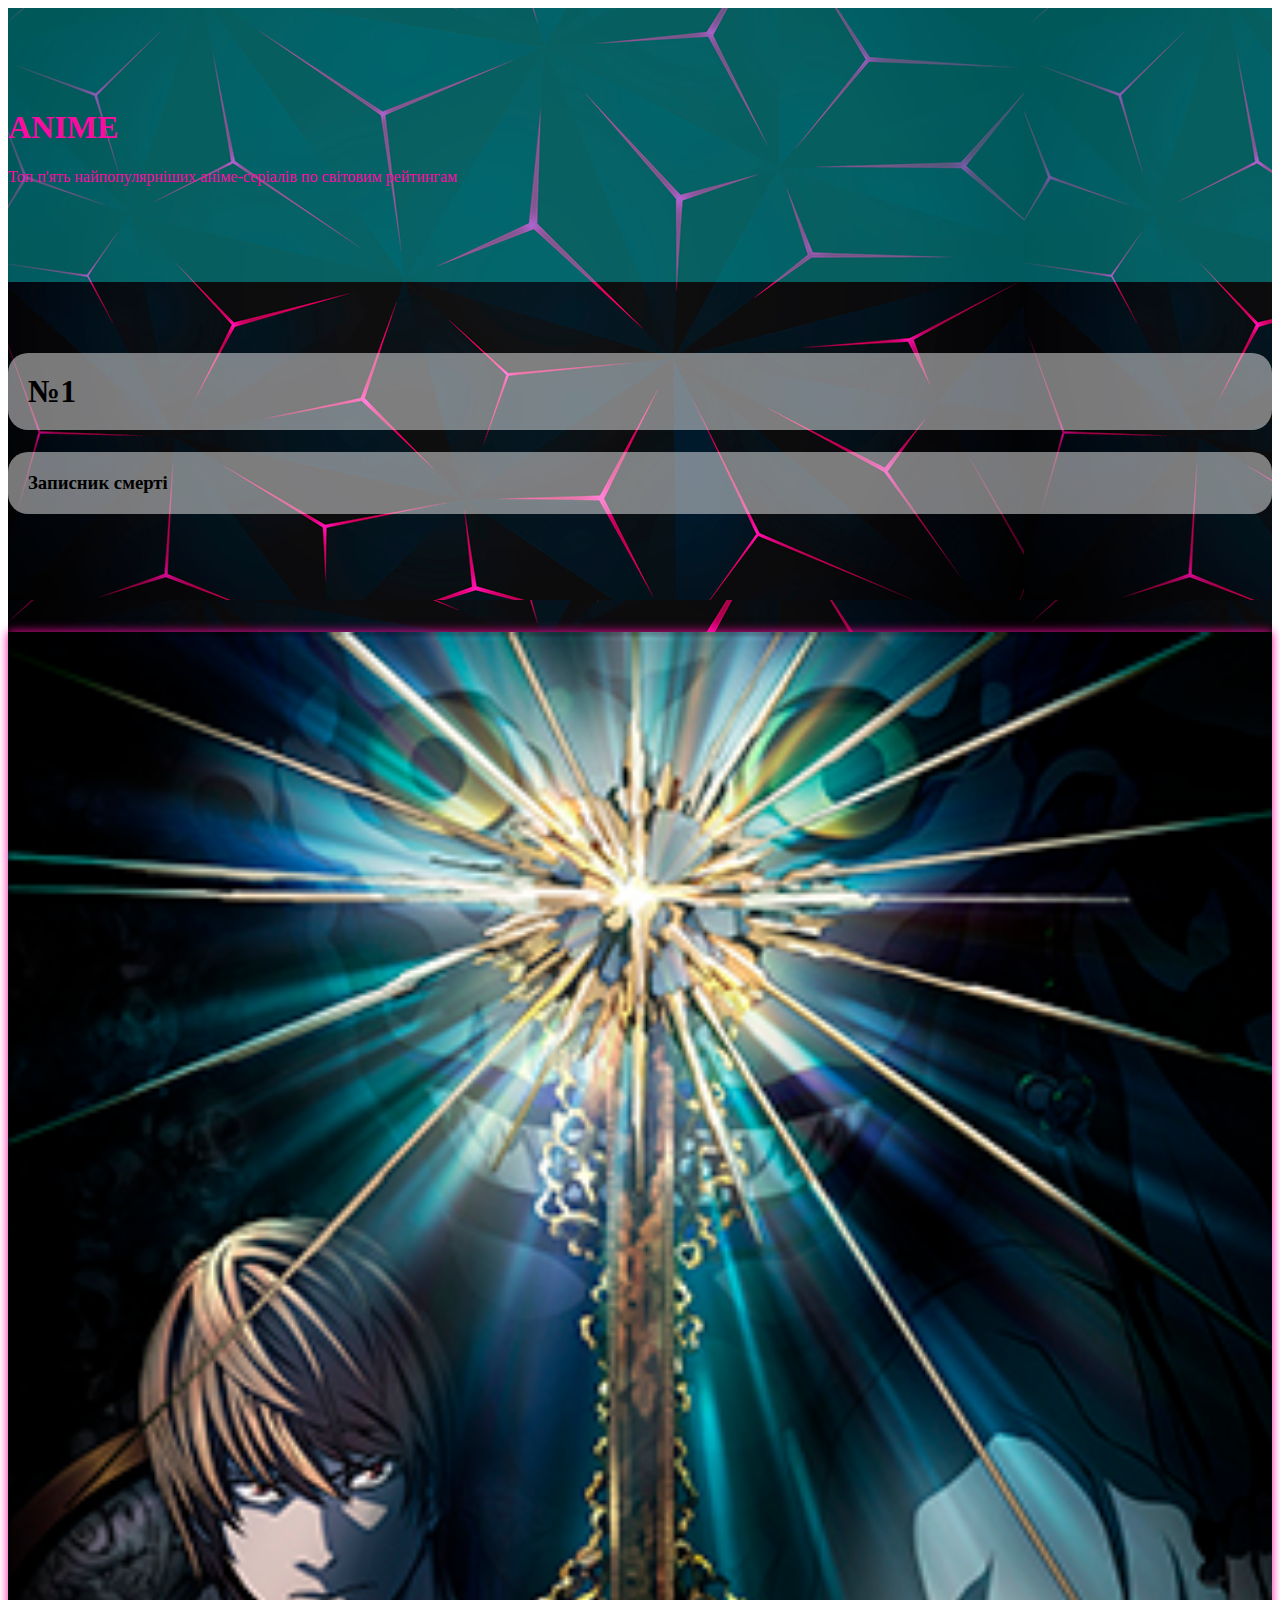
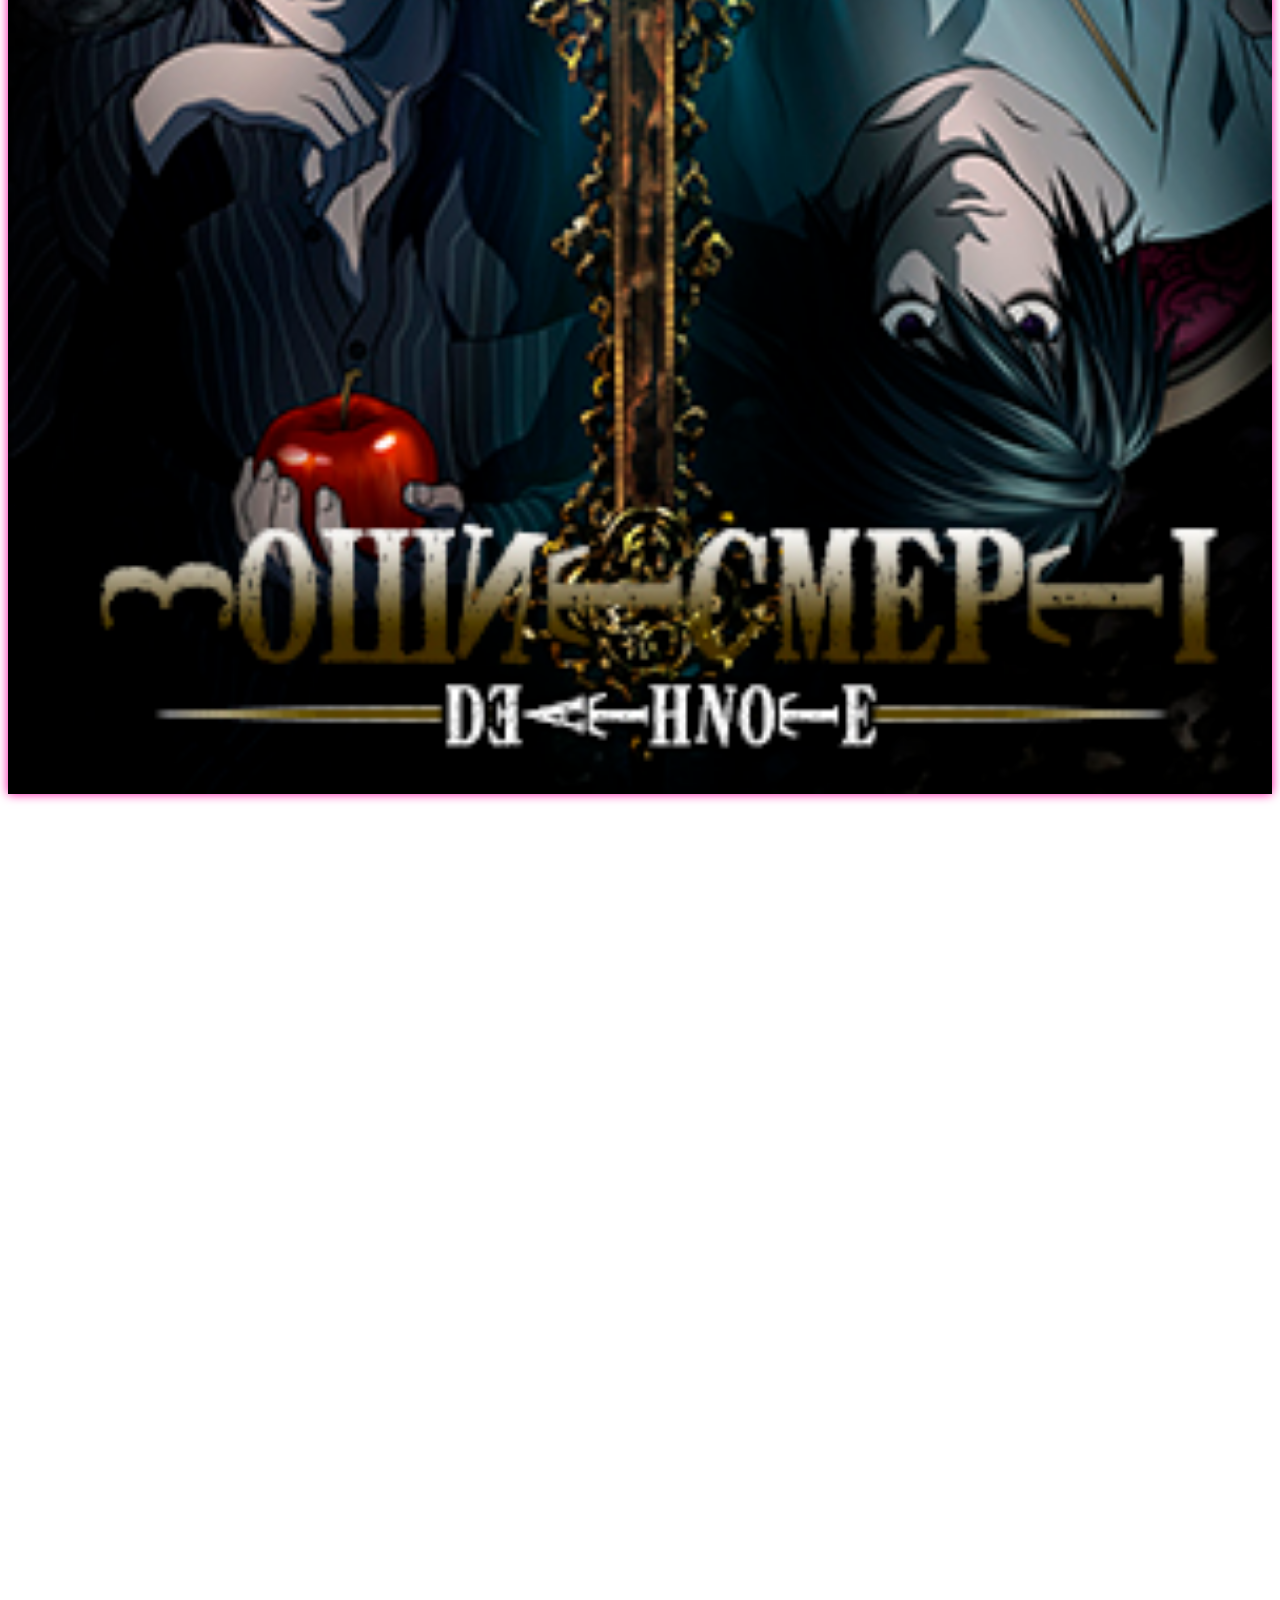
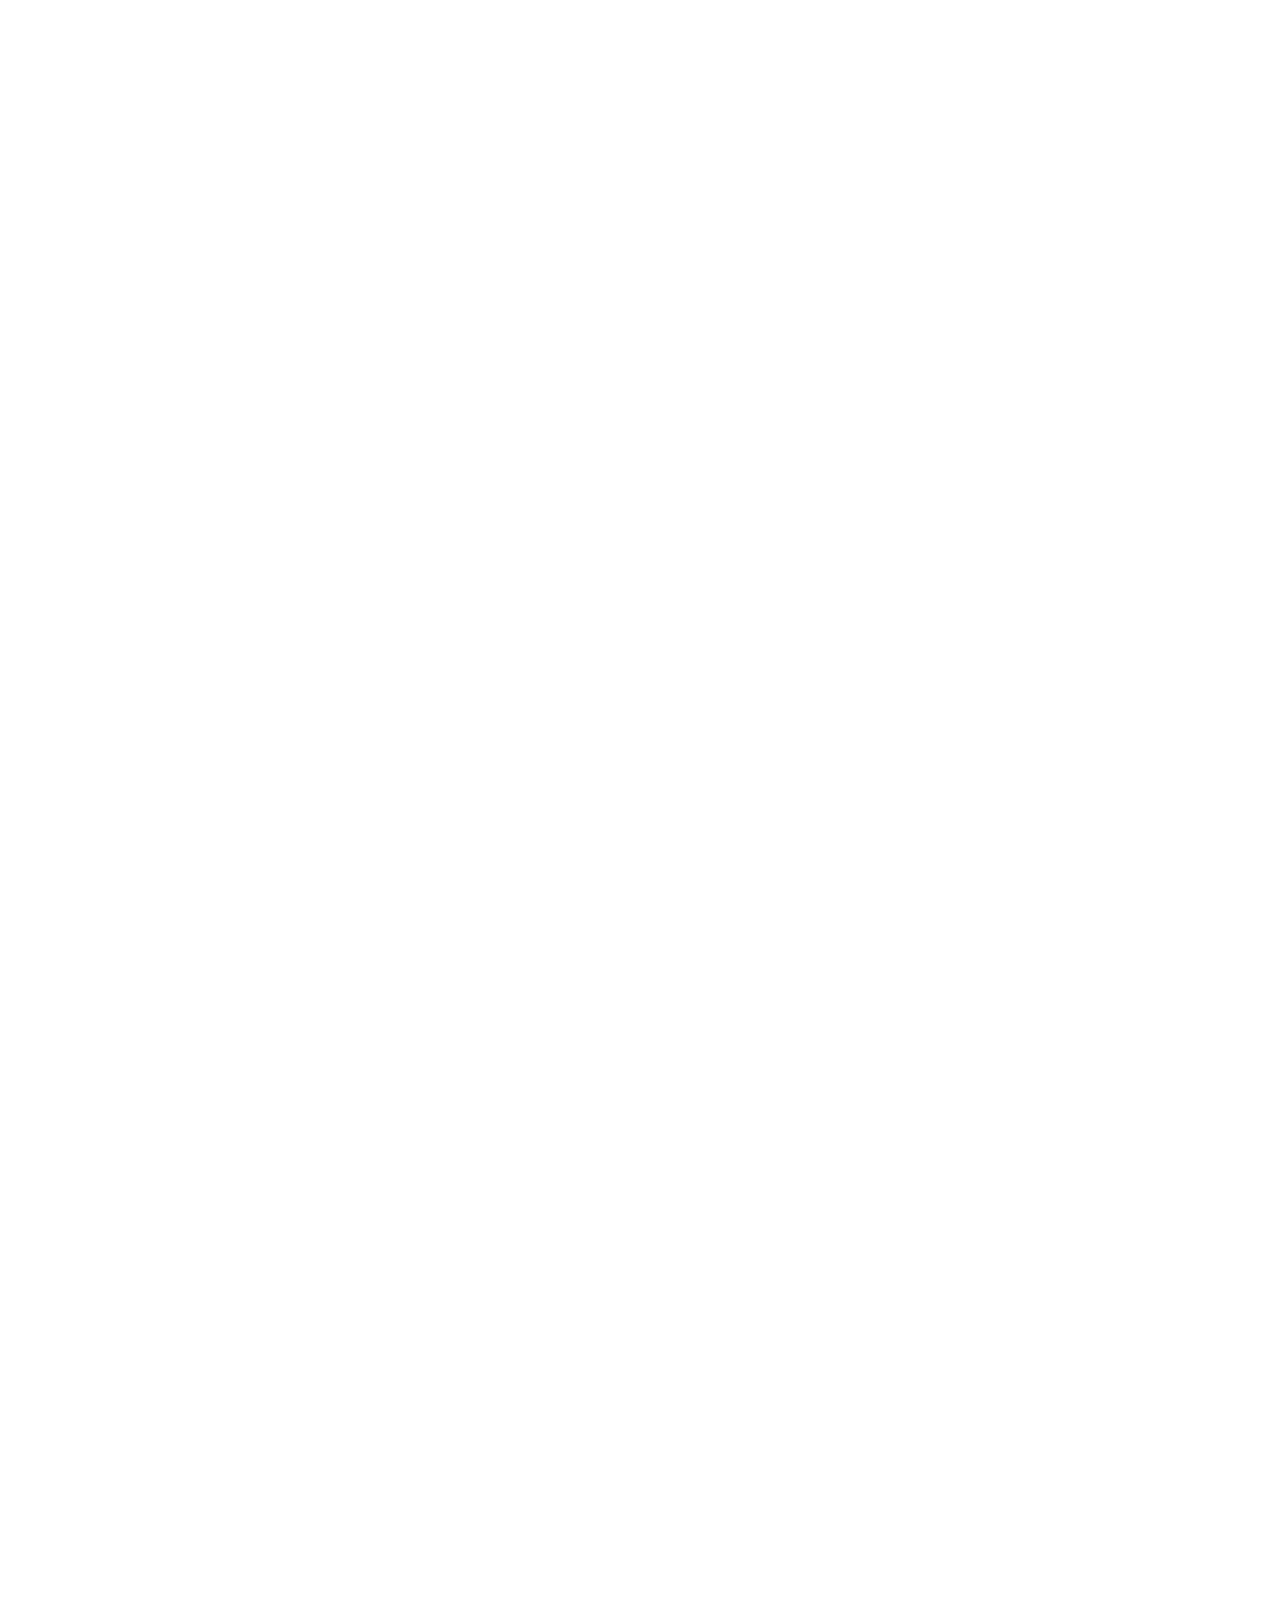
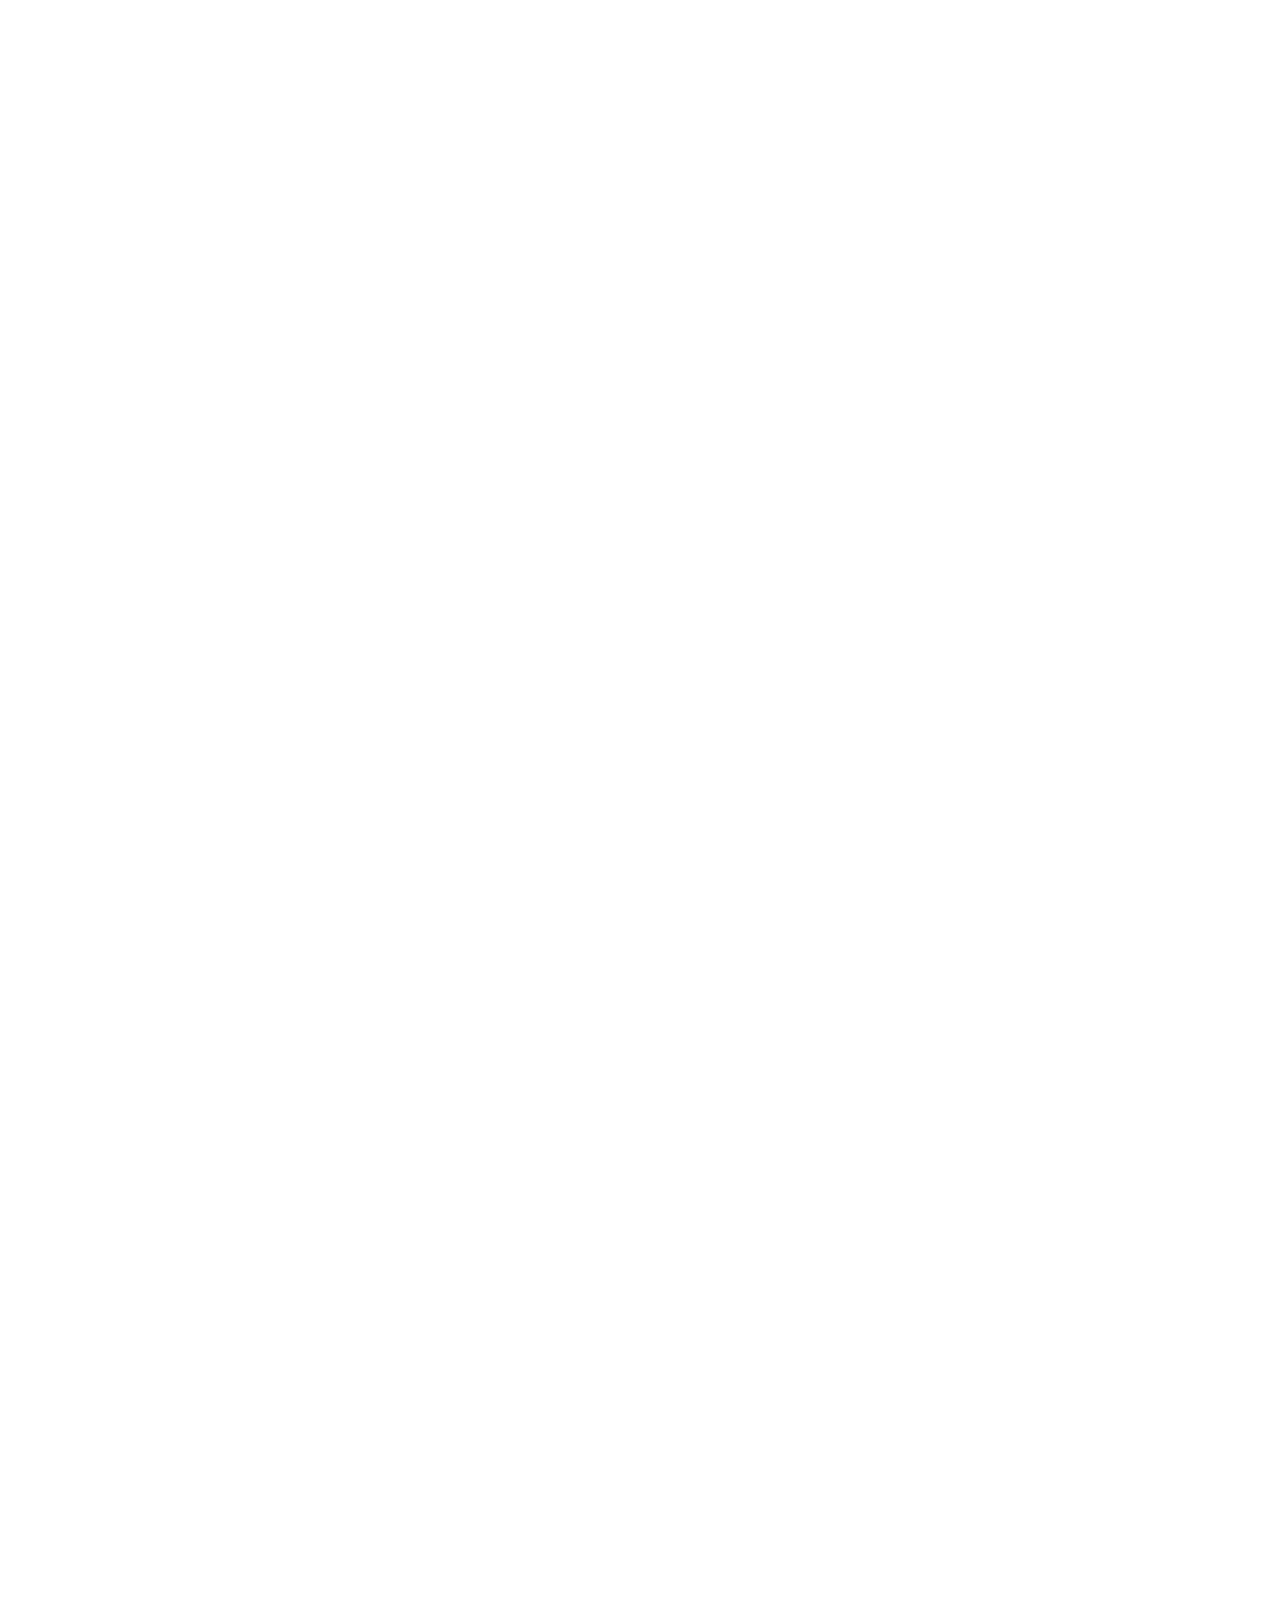
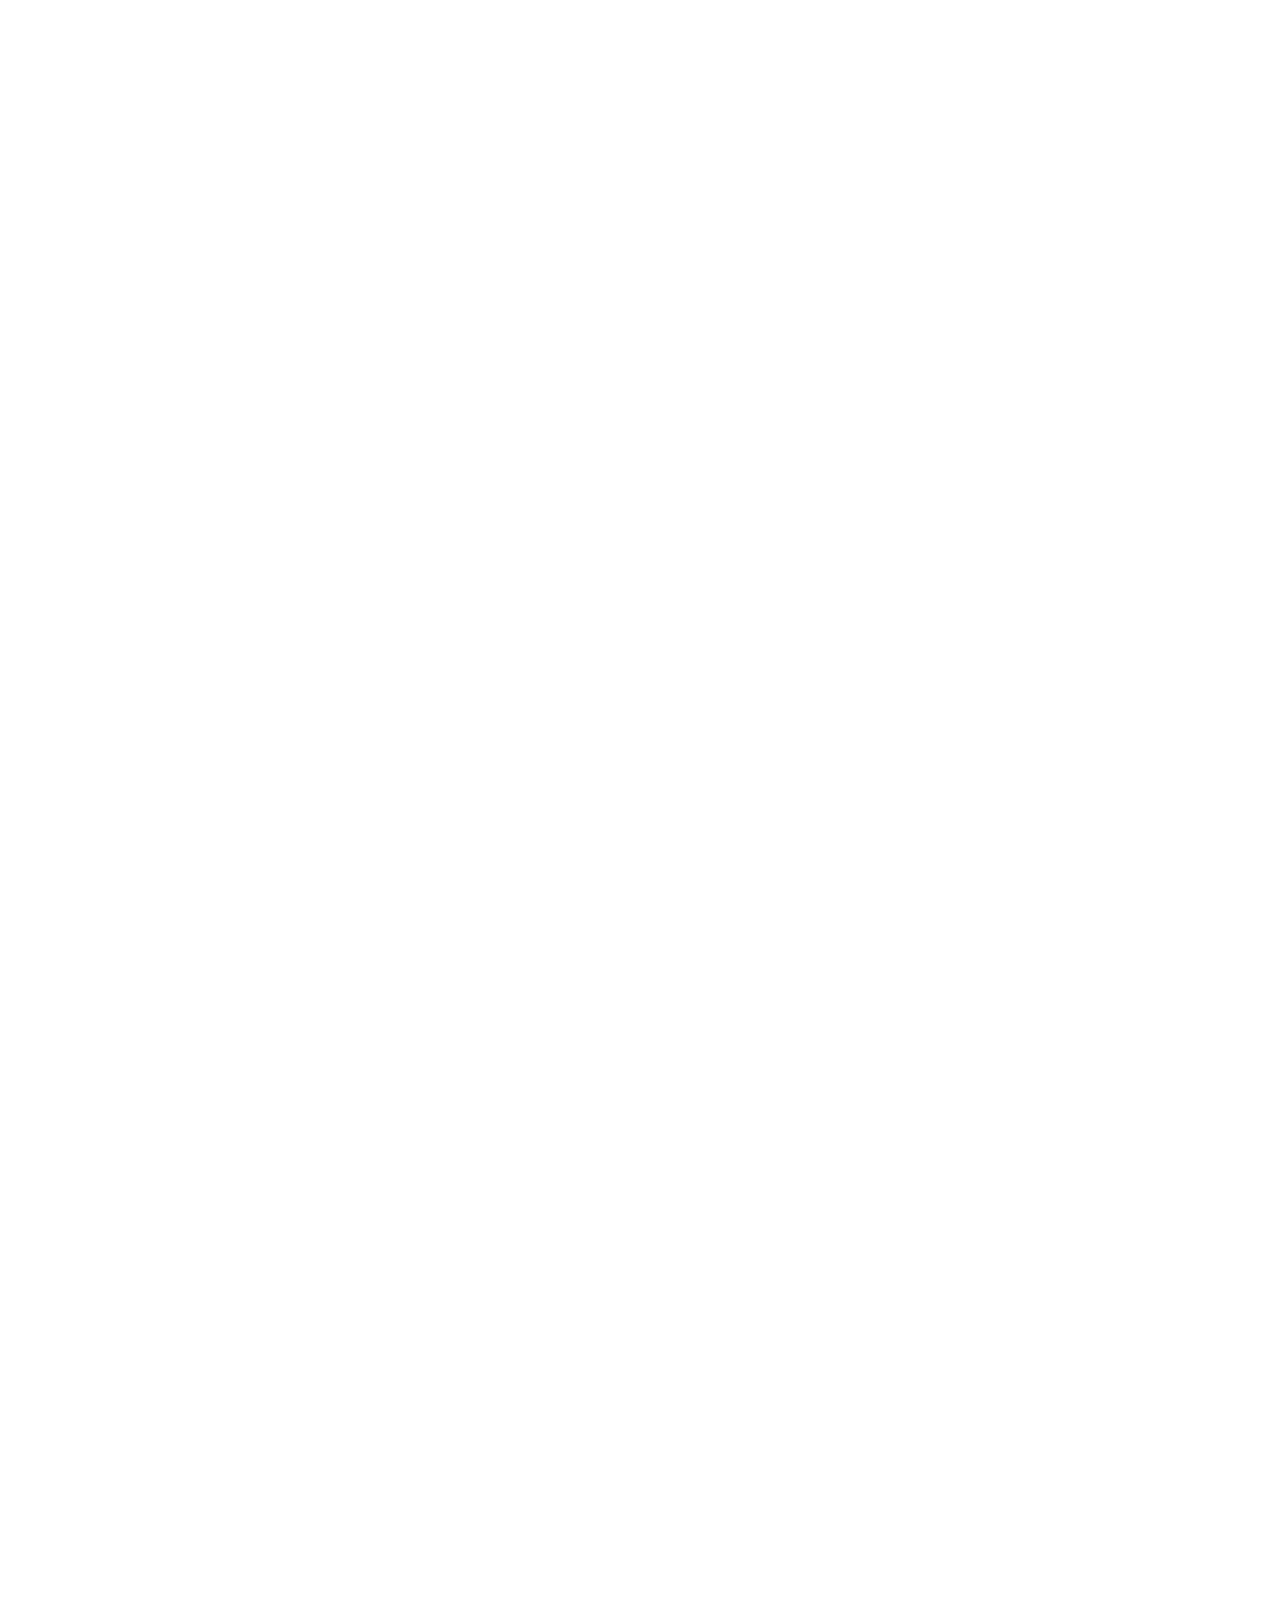
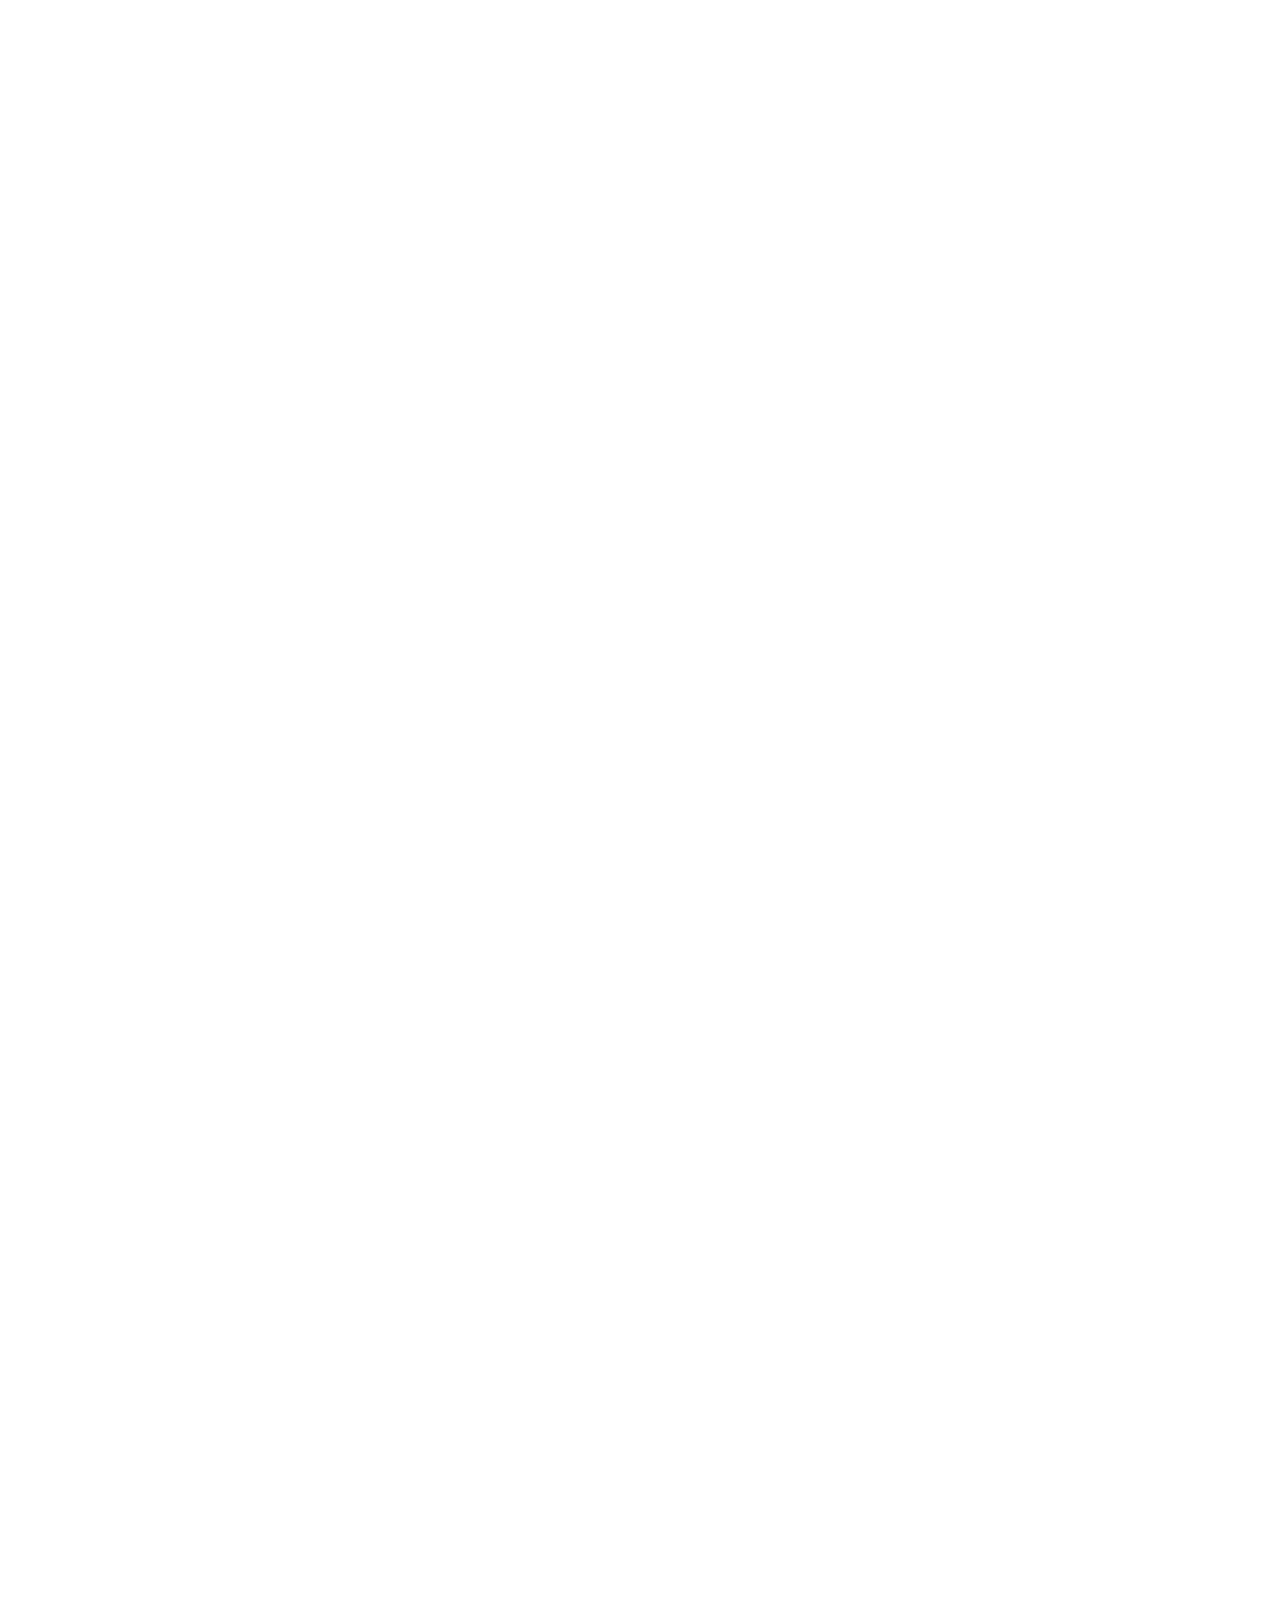
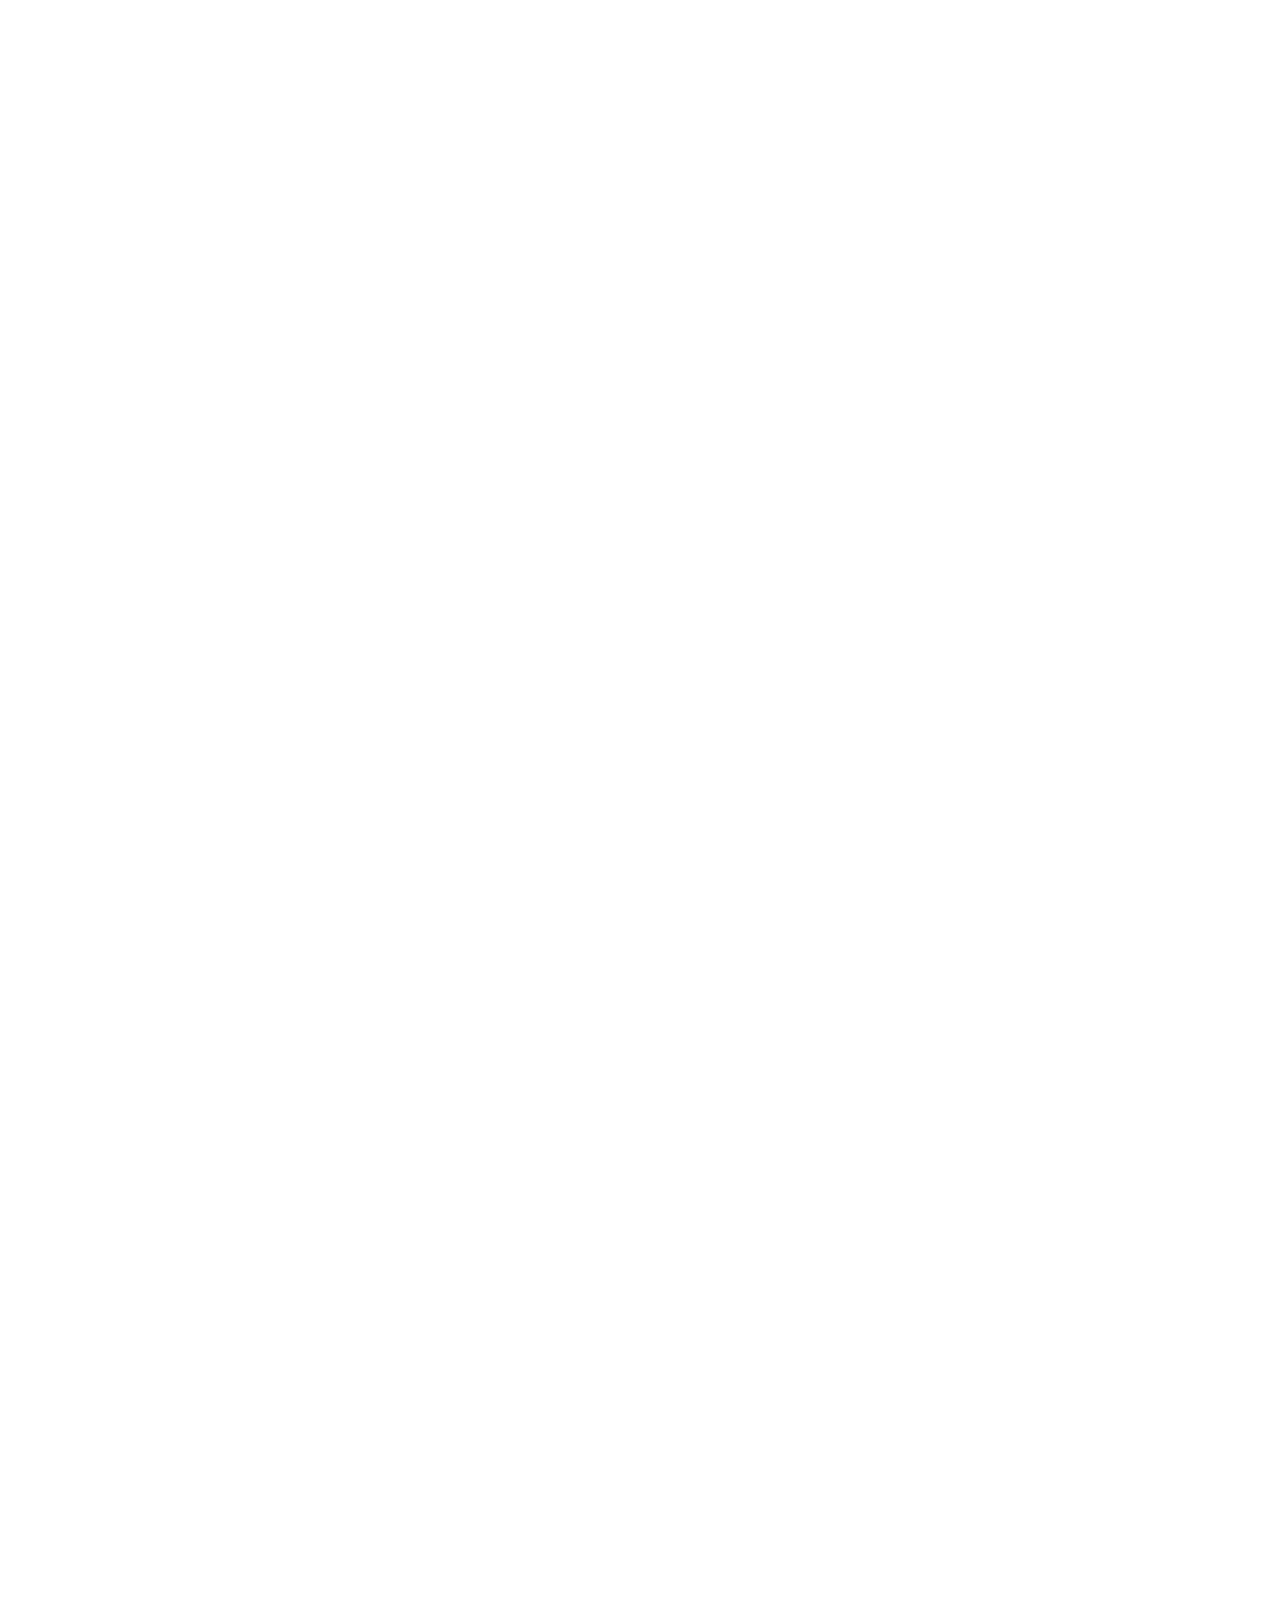
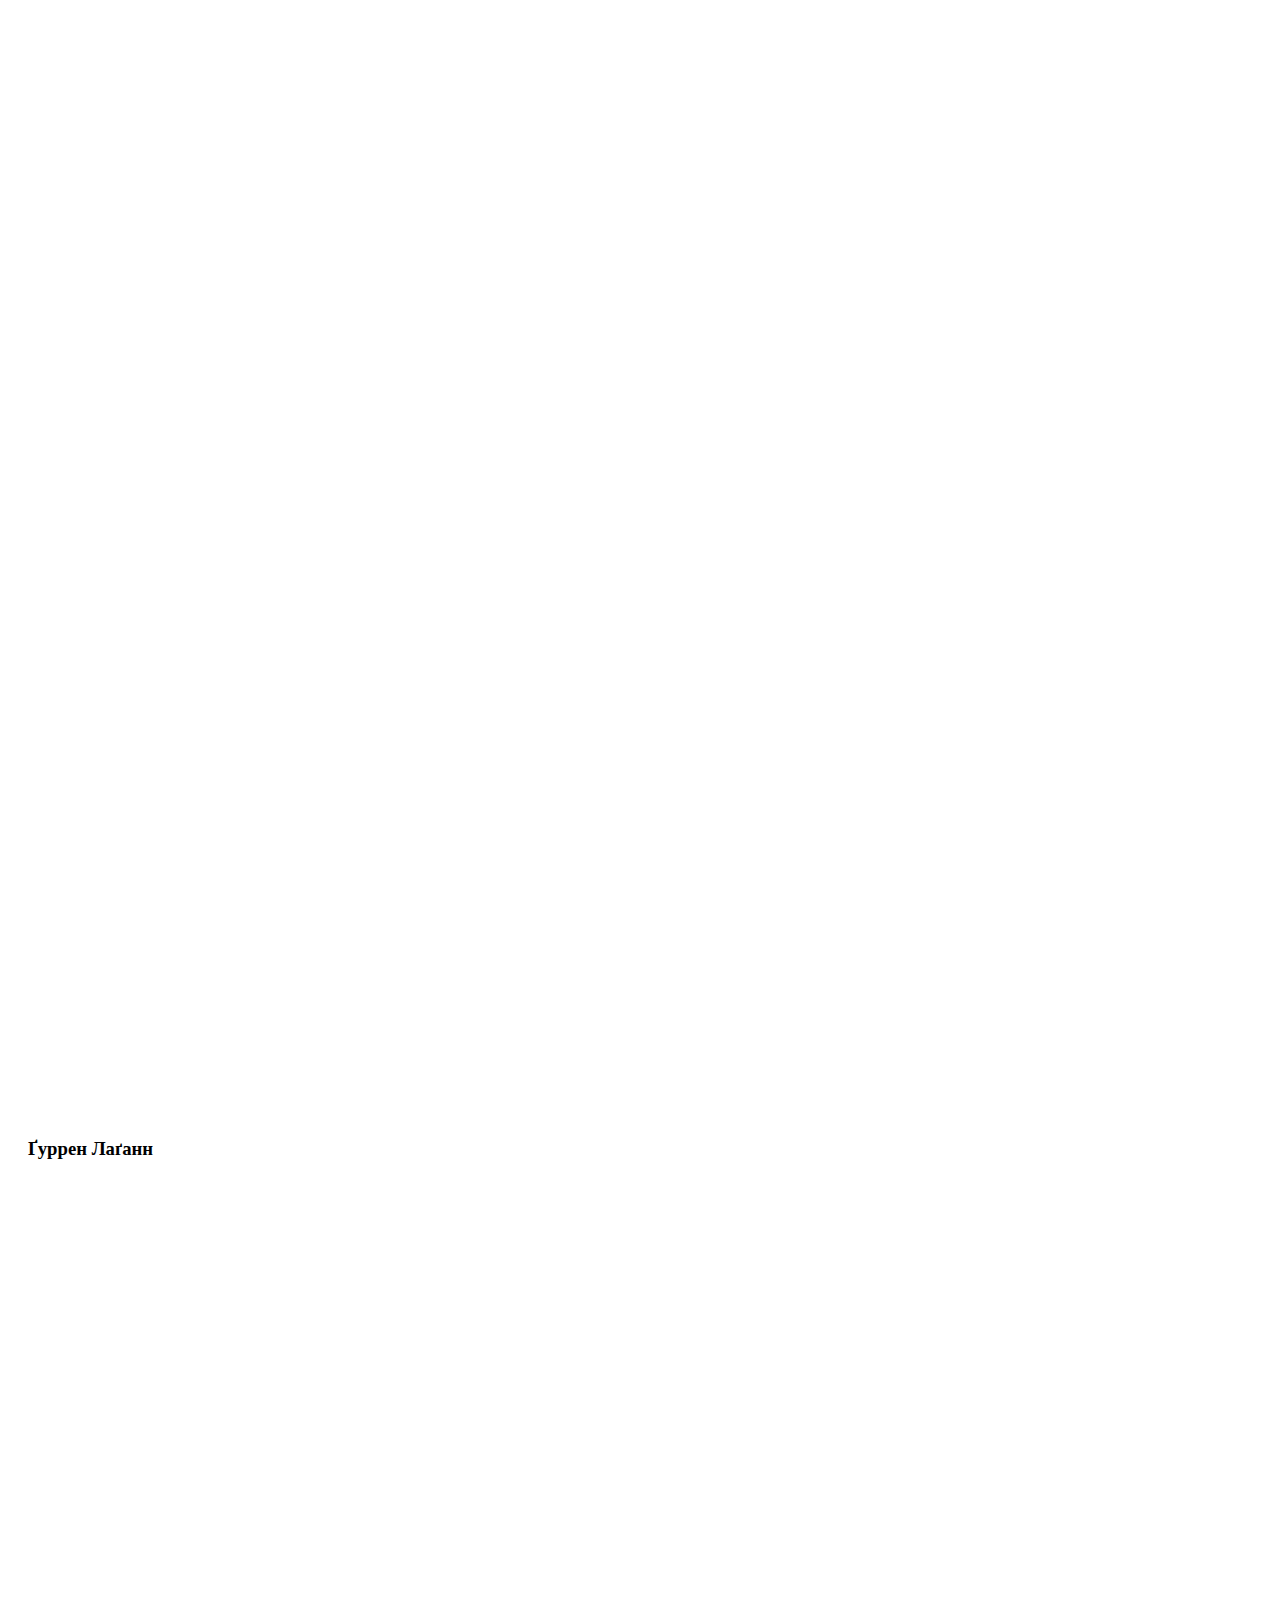
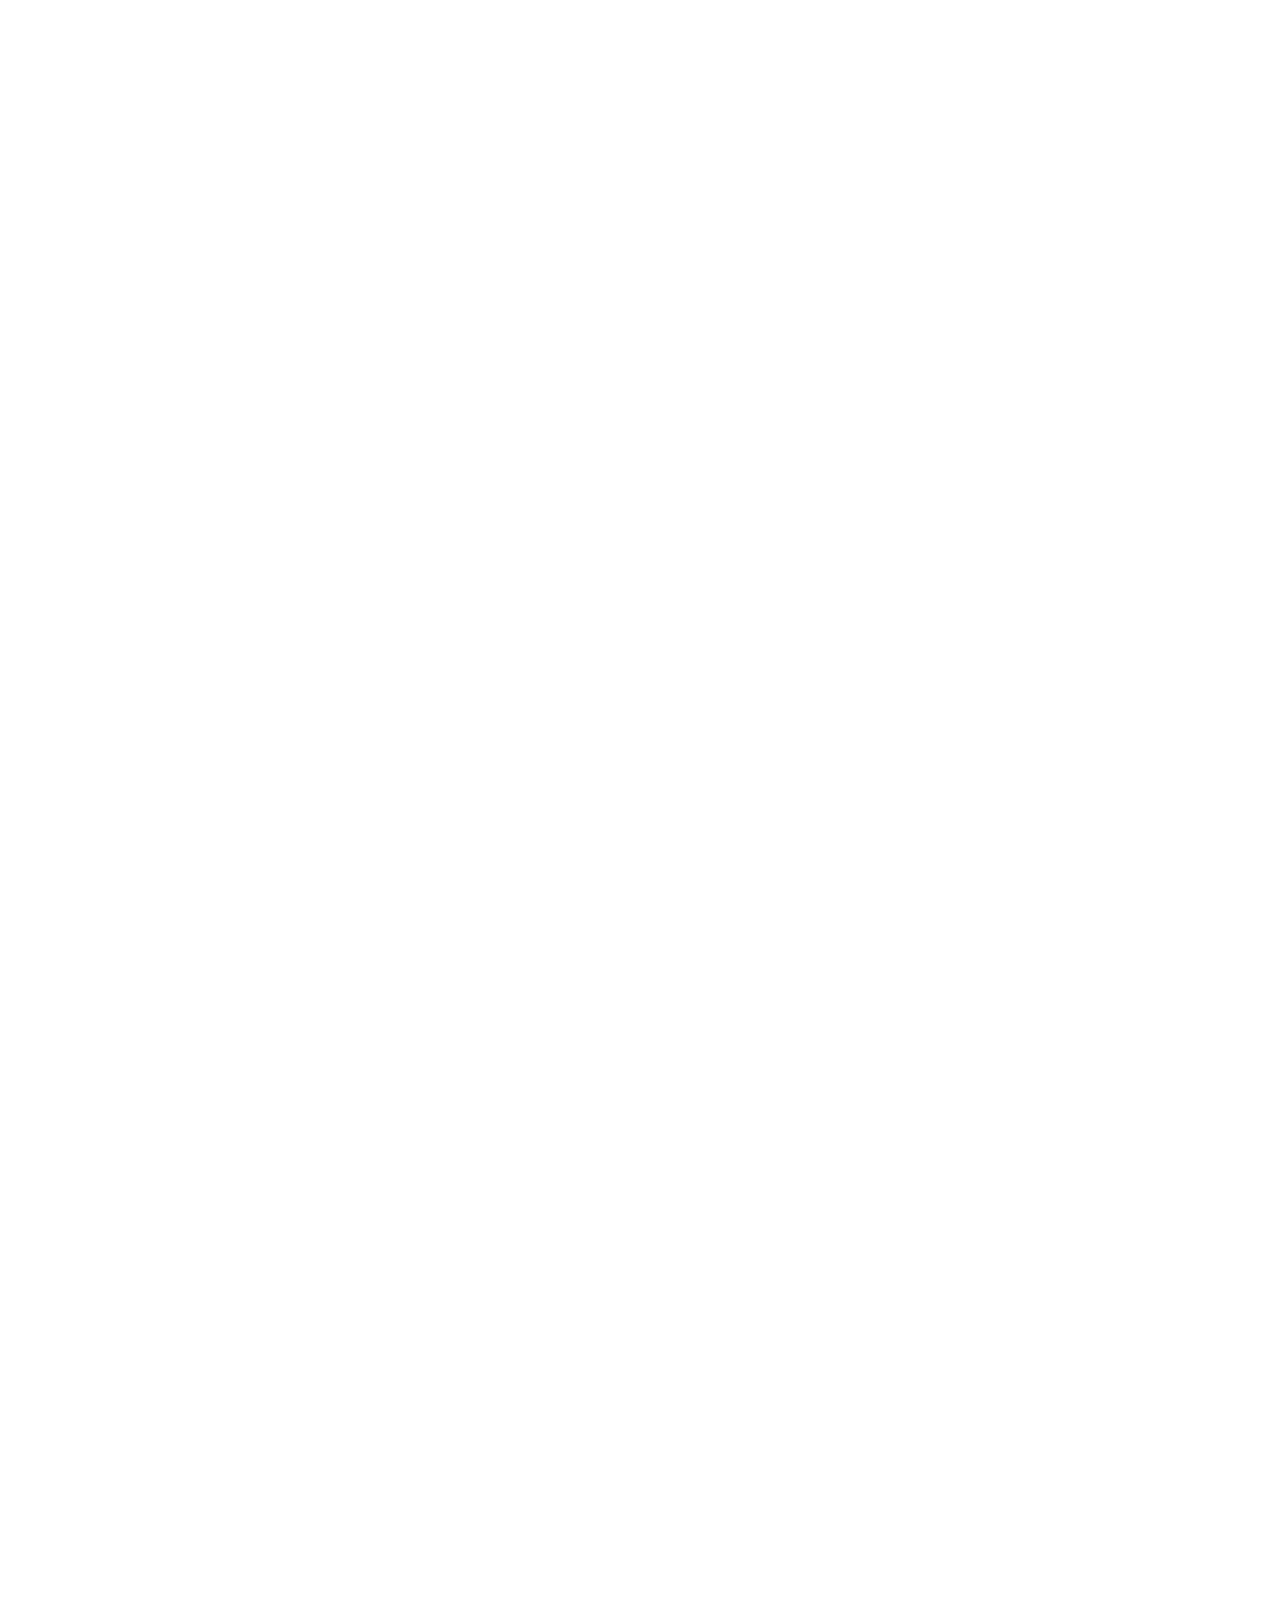
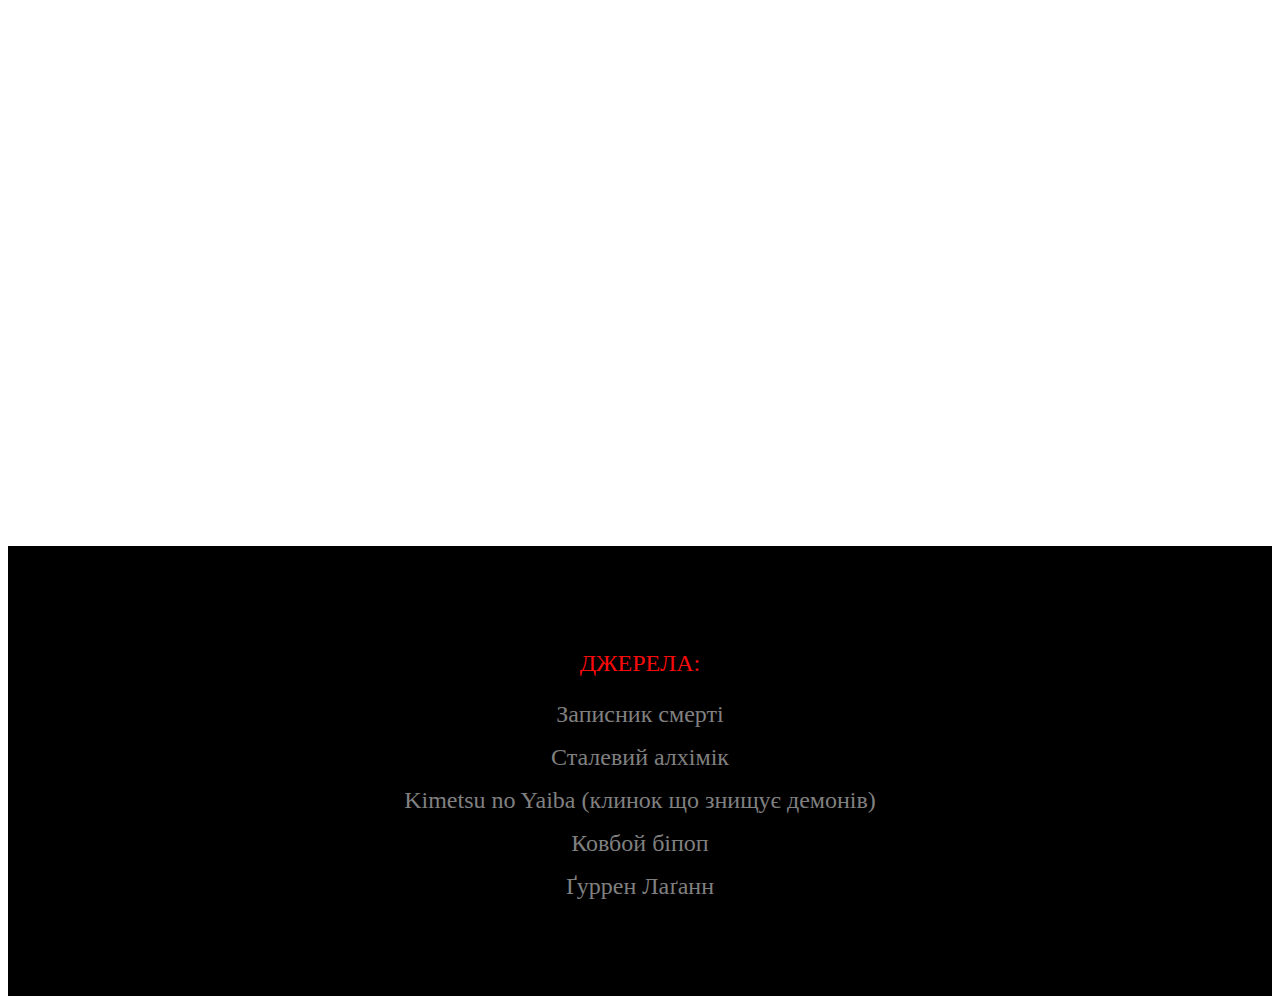
==== index.html @ d76eb91a "Add files via upload" ====
<!DOCTYPE html>
<html lang="ua">

<head>
    <meta charset="UTF-8">
    <meta http-equiv="X-UA-Compatible" content="IE=edge">
    <meta name="viewport" content="width=device-width, initial-scale=1.0">
    <title>Топ п'ять найпопулярніших аніме-серіалів по світовим рейтингам</title>
    <link rel="shortcut icon" href="PSX_20220502_173139.jpg" type="image/x-icon">
    <link href="https://cdn.jsdelivr.net/npm/bootstrap@5.0.2/dist/css/bootstrap.min.css" rel="stylesheet"
        integrity="sha384-EVSTQN3/azprG1Anm3QDgpJLIm9Nao0Yz1ztcQTwFspd3yD65VohhpuuCOmLASjC" crossorigin="anonymous">
    <link rel="stylesheet" href="style.css">
</head>

<body>
    <div class="content">
        <header>
            <div class=" top-text">
                <h1 class="anim-hide-right text-center">ANIME</h1>
                <p class="anim-hide-left p1 text-center">Топ п'ять найпопулярніших аніме-серіалів по світовим рейтингам
                </p>
            </div>
        </header>
        <section>
            <div class="container">
                <div class="row vidstypy">
                    <div class="col-12">
                        <div class="text-white d-flex align-items-center justify-content-center">
                            <h1 class=" text anim-hide-left">
                                №1
                            </h1>
                            <h3 class="text anim-hide-right ms-5">
                                Записник смерті
                            </h3>
                        </div>
                    </div>
                </div>
                <div class="row align-items-center vidstypy">
                    <div class="col-md-4">
                        <img class="anim-hide-left img my-shadow" src="DeathNote_Anime.jpg" alt="">
                    </div>
                    <div class="col-md-8">
                        <div class="text">
                            <p class="text anim-hide-right">
                                Лайт Яґамі, найкращий учень Японії, а за сумісництвом син шефа поліції Соітіро Яґамі,
                                знаходить
                                Записник
                                Смерті Бога Смерті Рюка. Ця знахідка дозволяє Лайту вбивати людей, написавши їхнє
                                справжнє ім'я
                                у
                                знайденому записнику (за умови, що ти знаєш жертву в обличчя). Разом із записником,
                                перед Лайтом
                                згодом
                                з'являється і Бог Смерті Рюк. Він пояснює Лайту правила використання знахідки і
                                супроводжує його
                                усюди,
                                оскільки є невидимим для решти.
                            </p>
                            <p class="text anim-hide-right">
                                Лайт Яґамі, найкращий учень Японії, а за сумісництвом син шефа поліції Соітіро Яґамі,
                                знаходить
                                Записник
                                Смерті Бога Смерті Рюка. Ця знахідка дозволяє Лайту вбивати людей, написавши їхнє
                                справжнє ім'я
                                у
                                знайденому записнику (за умови, що ти знаєш жертву в обличчя). Разом із записником,
                                перед Лайтом
                                згодом
                                з'являється і Бог Смерті Рюк. Він пояснює Лайту правила використання знахідки і
                                супроводжує його
                                усюди,
                                оскільки є невидимим для решти.
                            </p>
                            <p class="text anim-hide-right">
                                Знайшовши записник, Лайт починає вбивати злочинців. Однак згодом їхня масова загибель
                                (без
                                будь-яких
                                контактів з оточенням) привертає увагу ФБР (а також батька Лайта, Соітіро Яґамі,
                                начальника
                                поліцейського підрозділу). Однак навіть найкращим детективам не вдається знайти
                                загадкового
                                вбивцю,
                                якого всі охрестили Кірою (Кіра на японській «вбивця»). Лайт, він же Кіра, без труднощів
                                контролює всі
                                дії ФБР, вбивши деяких детективів, що слідкували за його будинком. ФБР, зрозумівши, що
                                ніколи не
                                знайде
                                справжнього вбивцю, залучило до справи свого найкращого детектива — L. Оскільки ніхто не
                                знає
                                його
                                справжнього імені, Лайт не може його вбити, адже це суперечить умовам Записника Смерті.
                                L
                                поступово
                                звужує коло підозрюваних, концентруючи увагу на Лайті. Ці двоє знають про плани один
                                одного, і
                                жоден не
                                може зробити помилку — коли помилиться Лайт, його посадять у в'язницю; коли помилиться
                                L, Лайт
                                вб'є
                                його.
                            </p>
                            <p class="text anim-hide-right">
                                Згодом у потік подій включається дівчина Міса Амане, другий Кіра, яка володіє другим
                                Записником
                                Смерті.
                                Вона закохується в Лайта, і жертвує заради нього усім, укладаючи угоди із Сініґамі
                                (Богами
                                Смерті). Саме
                                боротьба Лайта і Міси з однієї сторони, та L і групою поліцейських з іншої і є подальшою
                                основою
                                сюжету.
                            </p>
                        </div>
                    </div>
                    <div class="row">
                        <div class="col-12">
                            <div class="ratio ratio-21x9">
                                <iframe class="anim-hide-left ifr1" width="560" height="315"
                                    src="https://www.youtube.com/embed/vFnoS-55_88" title="YouTube video player"
                                    frameborder="0"
                                    allow="accelerometer; autoplay; clipboard-write; encrypted-media; gyroscope; picture-in-picture"
                                    7allowfullscreen></iframe>
                            </div>
                        </div>
                    </div>
                </div>
                <div class="row vidstypy">
                    <div class="col-12">
                        <div class="text-white d-flex align-items-center justify-content-center">
                            <h1 class=" text anim-hide-left">
                                №2
                            </h1>
                            <h3 class="text anim-hide-right ms-5">
                                Сталевий алхімік
                            </h3>
                        </div>
                    </div>
                </div>
                <div class="row align-items-center vidstypy">
                    <div class="col-md-4">
                        <img class="anim-hide-left img my-shadow" src="staleviy-alhimik.png" alt="">
                    </div>
                    <div class="col-md-8">
                        <div class="text">
                            <p class="text anim-hide-right">
                                Брати Альфонс та Едвард Елріки — діти, що живуть в невеликому містечку Різембург. Їхній
                                батько Світлий Хаенхайм — один з найталановитіших алхіміків — покинув їх, коли вони ще
                                були дуже малі. Згодом від невиліковної хвороби помирає їхня мати. Випадково вони
                                зустрічають відомого алхіміка Кертіс Ідзумі, яка погоджується стати їх вчителем алхімії.
                            </p>
                            <p class="text anim-hide-right">
                                Після закінчення навчання вони повертаються назад та порушують найбільше табу в алхімії
                                — намагаються воскресити свою померлу матір. Це призводить до того, що Едвард втрачає
                                свої руку та ногу, а Альфонс все своє тіло.
                            </p>
                            <p class="text anim-hide-right">
                                Згодом Едвард, як найталановитіший з братів, вступає до армії та стає наймолодшим
                                Державним алхіміком. Відтоді брати подорожують, щоб знайти філософський камінь, який, як
                                вони вірять, зможе повернути їхні тіла. Але ситуація ускладнюється тим, що філософський
                                камінь шукають не тільки вони, але і Гомункули — група людино-подібних істот, які несуть
                                в собі частки Філософського каменя, які дозволяють їм зцілятися від практично будь-якої
                                нанесеної рани.
                            </p>
                            <p class="text anim-hide-right">
                                Згодом виявляється, що гомункулами керує талановитий алхімік Данте, яка бажає за
                                допомогою філософського каменя знайти безсмертя.
                            </p>
                        </div>
                    </div>
                    <div class="row">
                        <div class="col-12">
                            <div class="ratio ratio-21x9">
                                <iframe class="anim-hide-left ifr1" width="560" height="315"
                                    src="https://www.youtube.com/embed/A39n3PMHCdI" title="YouTube video player"
                                    frameborder="0"
                                    allow="accelerometer; autoplay; clipboard-write; encrypted-media; gyroscope; picture-in-picture"
                                    allowfullscreen></iframe>
                            </div>
                        </div>
                    </div>
                </div>
                <div class="row vidstypy">
                    <div class="col-12">
                        <div class="text-white d-flex align-items-center justify-content-center">
                            <h1 class=" text anim-hide-left">
                                №3
                            </h1>
                            <h3 class="text anim-hide-right ms-5">
                                Kimetsu no Yaiba (клинок що знищує демонів)
                            </h3>
                        </div>
                    </div>
                </div>
                <div class="row align-items-center vidstypy">
                    <div class="col-md-4">
                        <img class="anim-hide-left img my-shadow" src="Kimetsu_no_Yaiba,_volume_1.jpg" alt="">
                    </div>
                    <div class="col-md-8">
                        <div class="text">
                            <p class="text anim-hide-right">
                                Події сюжету розгортаються в Японії періоду Тайсьо. Танджиро Камадо — доброзичливий
                                парубок, який живе зі своєю сім'єю і є єдиним її годувальником після смерті свого
                                батька. Проте одного дня, коли Танджіро не було вдома, на його оселю нападає демон і
                                вбиває майже всю його родину — матір, братів, сестер. Єдиною уцілілою Танжіро виявляє
                                сестру Недзуко, яка перетворилася на демона, проте на диво зберегла людське мислення та
                                здатність співпереживати. Танджиро випадково зустрічається з Ґію Томіокою, вбивцею
                                демонів, який пропонує хлопцю також стати вбивцею демонів. Танжіро пристає на цю
                                пропозицію з метою повернути своїй сестрі людську подобу та помститися за смерть матері,
                                братів та сестер. Протягом дій сюжету Танджіро виявляє, що на демона перетворювати
                                може тільки предок всіх демонів, Кібуцуджі Мудзан. Він знаходить друзів - Зеніцу та
                                Іноске. Згодом він буде битися проти Демонів дванадцяти місяців - найсильніших демонів,
                                що служать безпосередньо Мудзану.
                            </p>
                        </div>
                    </div>
                    <div class="row">
                        <div class="col-12">
                            <div class="ratio ratio-21x9">
                                <iframe class="anim-hide-left" width="560" height="315"
                                    src="https://www.youtube.com/embed/V_QjFOzPrYo" title="YouTube video player"
                                    frameborder="0"
                                    allow="accelerometer; autoplay; clipboard-write; encrypted-media; gyroscope; picture-in-picture"
                                    allowfullscreen></iframe>
                            </div>
                        </div>
                    </div>
                </div>
                <div class="row vidstypy">
                    <div class="col-12">
                        <div class="text-white d-flex align-items-center justify-content-center">
                            <h1 class="text anim-hide-left">
                                №4
                            </h1>
                            <h3 class="text anim-hide-right ms-5">
                                Ковбой біпоп
                            </h3>
                        </div>
                    </div>
                </div>
                <div class="row align-items-center vidstypy">
                    <div class="col-md-4">
                        <img class="anim-hide-left img my-shadow" src="Kimetsu_no_Yaiba,_volume_1.jpg" alt="">
                    </div>
                    <div class="col-md-8">
                        <div class="text">
                            <p class="text anim-hide-right">
                                Джет Блек, колишній поліцейський, і Спайк Шпіґель, людина з темним минулим, абсолютно не
                                планували збільшувати екіпаж Бібопа, свого космічного корабля, який є для них водночас і
                                домівкою, і засобом пересування. Але сіті, розкинуті ними для вилову покидьків
                                суспільства, принесли їм Фей Валентайн — чарівну картярку з колосальним боргом, Ед —
                                загублену комп'ютерну розумницю, і Ейн, мабуть, найрозумнішого собаку (породи Вельш
                                Коргі Пембрук) на світі.
                                Саме у такому складі екіпаж Бібопа і продовжує своє заняття — полювання за головами.
                                Їхні пригоди носять комічний, філософський, а часом і трагічний характер.
                            </p>
                        </div>
                    </div>
                    <div class="row">
                        <div class="col-12">
                            <div class="ratio ratio-21x9">
                                <iframe class="anim-hide-left ifr1" width="315" height="315"
                                    src="https://www.youtube.com/embed/PyXnZkraD08" title="YouTube video player"
                                    frameborder="0"
                                    allow="accelerometer; autoplay; clipboard-write; encrypted-media; gyroscope; picture-in-picture"
                                    allowfullscreen></iframe>
                            </div>
                        </div>
                    </div>
                </div>
                <div class="row vidstypy">
                    <div class="col-12">
                        <div class="text-white d-flex align-items-center justify-content-center">
                            <h1 class="text anim-hide-left">
                                №5
                            </h1>
                            <h3 class="text anim-hide-rightms-5">
                                Ґуррен Лаґанн
                            </h3>
                        </div>
                    </div>
                </div>
                <div class="row align-items-center vidstypy">
                    <div class="col-md-4">
                        <img class="anim-hide-left img my-shadow" src="Gurren_Lagann_Poster.jpg" alt="">
                    </div>
                    <div class="col-md-8">
                        <div class="text">
                            <p class="text anim-hide-right">
                                Подіям серіалу передує довга історія його вигаданого всесвіту, яка розкривається
                                впродовж епізодів. Фундаментальна сила в ньому — спіральна енергія, яку створює
                                здатність до розмноження та розвитку. Всі живі істоти, але особливо людиноподібні,
                                володіють нею. Одна з високорозвинених цивілізацій минулого виявила згубність безмежного
                                розвитку для всесвіту. Принісши свій власний розвиток в жертву, вона обмежила свою
                                популяцію життям на одній планеті. Окрім самопожертвування ця цивілізація стала
                                обмежувати розвиток інших цивілізацій, за що була названа анти-спіраллю.
                            </p>
                            <p class="text anim-hide-right">
                                Земля в своєму розвитку зіткнулася з анти-спіраллю. Для боротьби з нею були створені
                                спіральні лицарі — пілоти людиноподібних бойових машин ганменів. Ганмен може
                                функціонувати як від електричної енергії, так і від спіральної (носієм та джерелом якої
                                є пілот) — в цьому випадку можливості ганмена істотно збільшуються. В ході боротьби
                                земляни, які і численні інші цивілізації, програли. Їм було дозволено жити під поверхнею
                                Землі за умови, що їхня чисельність не перевищить 1 млн осіб. Один з лицарів, Лорд
                                Геном, взявся підтримувати чесельність в цих межах і створив звіролюдей, не здатних до
                                розмноження, але придатних для різної роботи. За століття часи польотів у космос і
                                навіть існування світу поза підземеллями забулися. Однак прагнення до розвитку лишилося
                                в людей і спонукало деяких сміливців вибратися на поверхню в пошуках нового.
                            </p>
                        </div>
                    </div>
                </div>
                <div class="row">
                    <div class="col-12">
                        <div class="ratio ratio-21x9">
                            <iframe class="anim-hide-left ifr1" src="https://www.youtube.com/embed/HfEqeQA2zK8"
                                title="YouTube video player" frameborder="0"
                                allow="accelerometer; autoplay; clipboard-write; encrypted-media; gyroscope; picture-in-picture"
                                allowfullscreen></iframe>
                        </div>
                    </div>
                </div>
            </div>
        </section>
        <footer>
            <div class="container">
                <div class="row">
                    <div class="col-12">
                        <p class="rty">ДЖЕРЕЛА:</p>
                        <p><a href="https://uk.wikipedia.org/wiki/Зошит_смерті">Записник смерті</a></p>
                        <p><a href="https://uk.wikipedia.org/wiki/Сталевий_алхімік">Сталевий алхімік</a></p>
                        <p><a href="https://uk.wikipedia.org/wiki/Kimetsu_no_Yaiba">Kimetsu no Yaiba (клинок що знищує
                                демонів)</a></p>
                        <p><a href="https://uk.wikipedia.org/wiki/Ковбой_Бібоп_(мінісеріал)">Ковбой біпоп</a></p>
                        <p><a href="https://uk.wikipedia.org/wiki/Ґуррен_Лаґанн">Ґуррен Лаґанн</a></p>
                    </div>
                </div>
            </div>
        </footer>
        <script src="https://cdn.jsdelivr.net/npm/bootstrap@5.0.2/dist/js/bootstrap.bundle.min.js"
            integrity="sha384-MrcW6ZMFYlzcLA8Nl+NtUVF0sA7MsXsP1UyJoMp4YLEuNSfAP+JcXn/tWtIaxVXM"
            crossorigin="anonymous"></script>
        <script src="script.js"></script>
</body>

</html>
---- style.css ----
.content {
    background-image: url(background4.png);
    background-attachment: fixed;
    min-height: 100vh;
}

.top-text {
    background-color: rgba(0, 255, 255, 0.342);
    color: rgb(250, 11, 161);
    padding: 80px 0;
}

.text {
    background-color: rgba(255, 255, 255, 0.466);
    padding: 20px;
    border-radius: 20px;
}

.img {
    width: 100%;
}

.vidstypy {
    padding-top: 50px;
    padding-bottom: 50px;
}

.my-shadow {
    box-shadow: 0px 0px 10px rgb(250, 11, 161);
}

.ifr1 {
    margin: 15px;
    box-shadow: 0px 0px 10px rgb(250, 11, 161);
    width: 100%;
}

body {
    overflow-x: hidden;
}

.anim-hide-left {
    transform: translateX(-150%);
    transition: 2s;
}

.anim-show-left {
    transform: translateX(0);
}

.anim-hide-right {
    transform: translateX(150%);
    transition: 2s;
}

.anim-show-right {
    transform: translateX(0);
}

footer {
    background-color: black;
    padding-top: 80px;
    padding-bottom: 80px;
    margin-top: 50px;
    text-align: center;

}

footer a {
    color: gray;
    text-decoration: none;
    font-size: 1.5rem;
    transition: 1.5s;
}

footer a:hover {
    color: rgb(250, 11, 161);
}

.rty {
    color: rgb(250, 11, 11);
    font-size: 1.5rem;
}
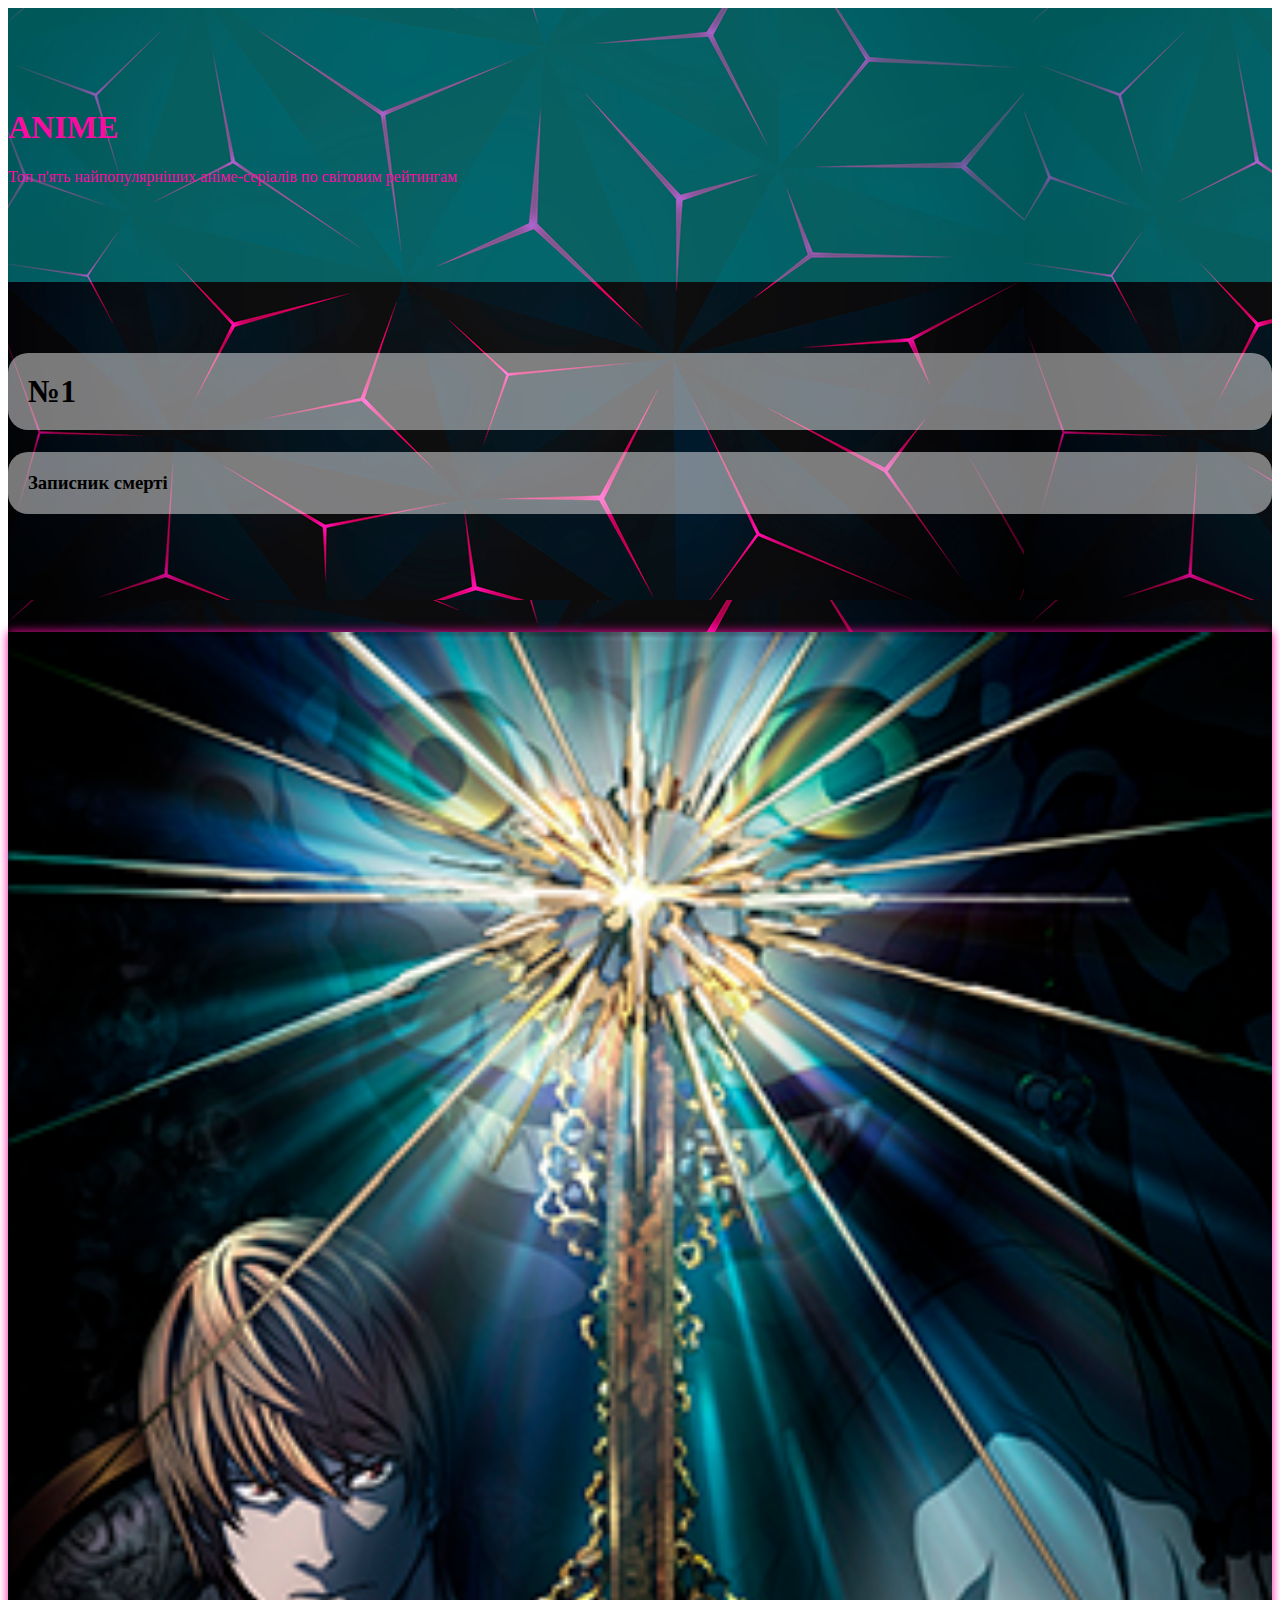
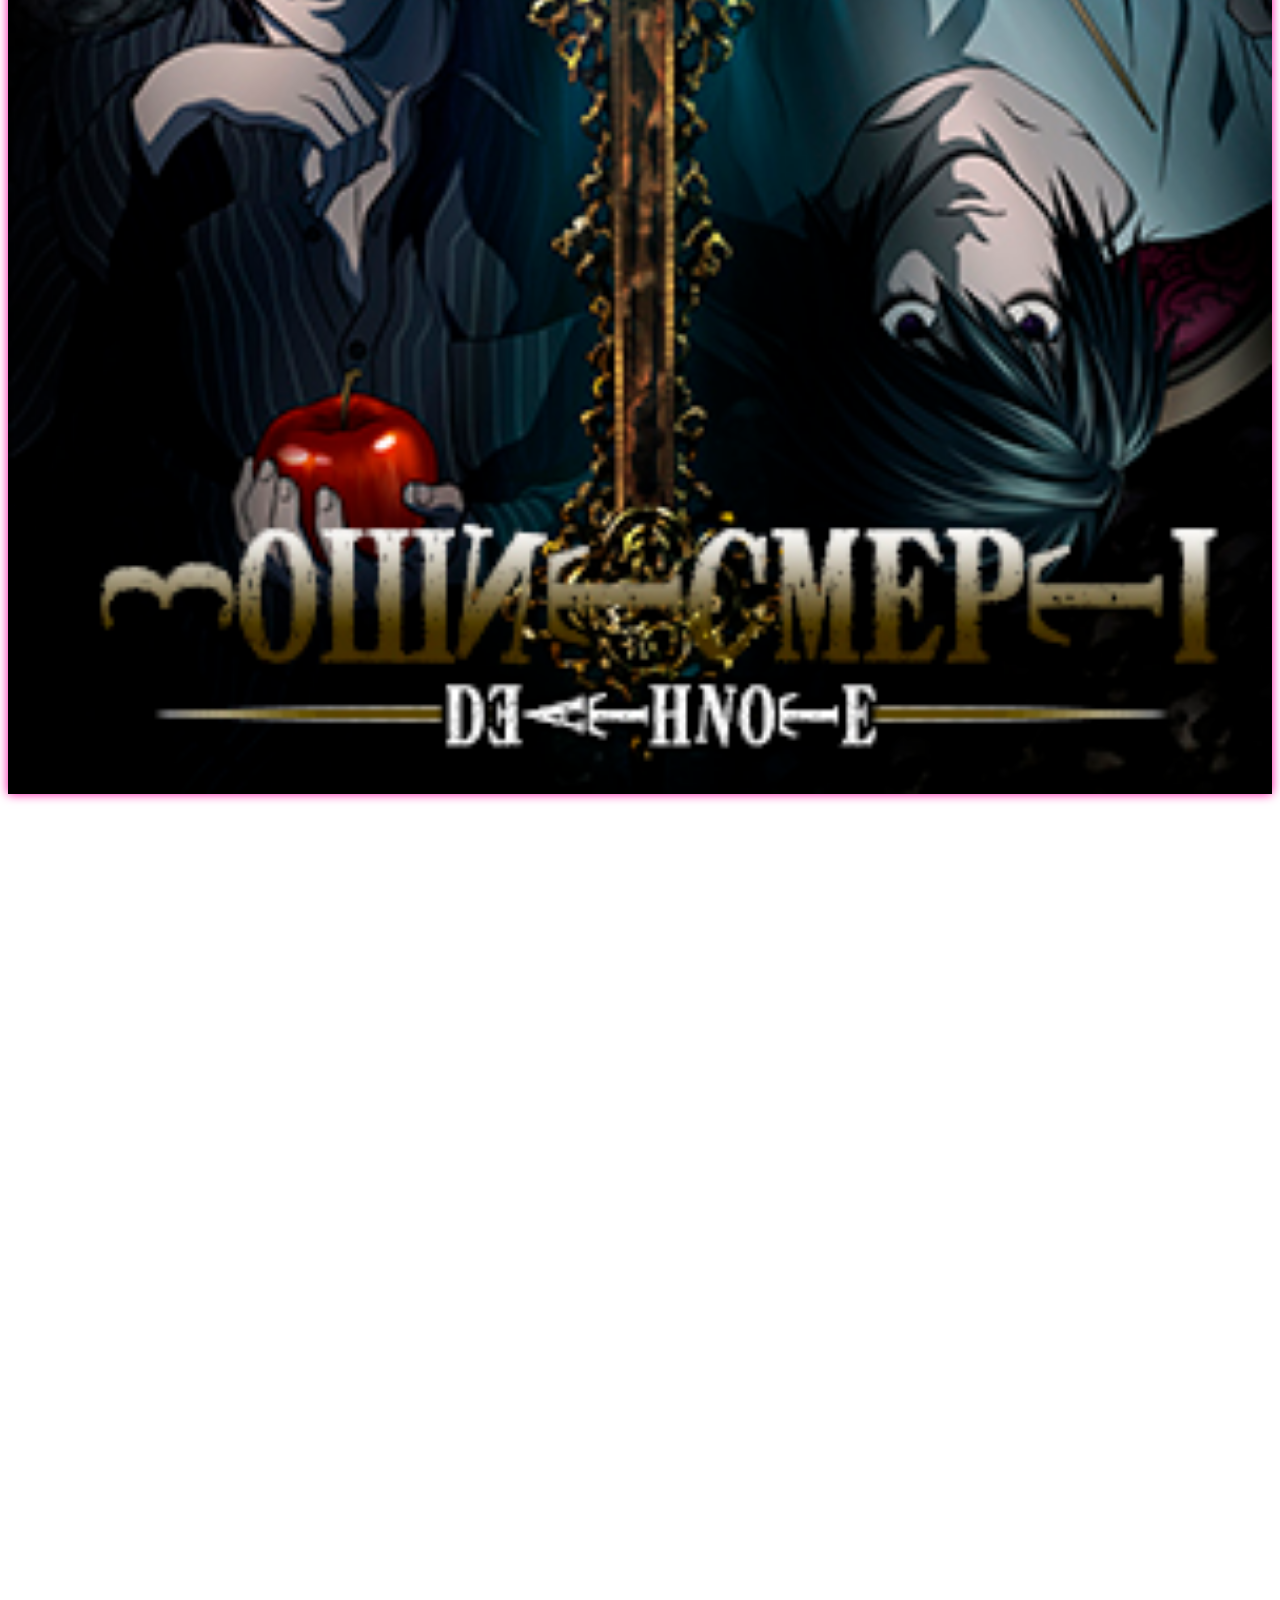
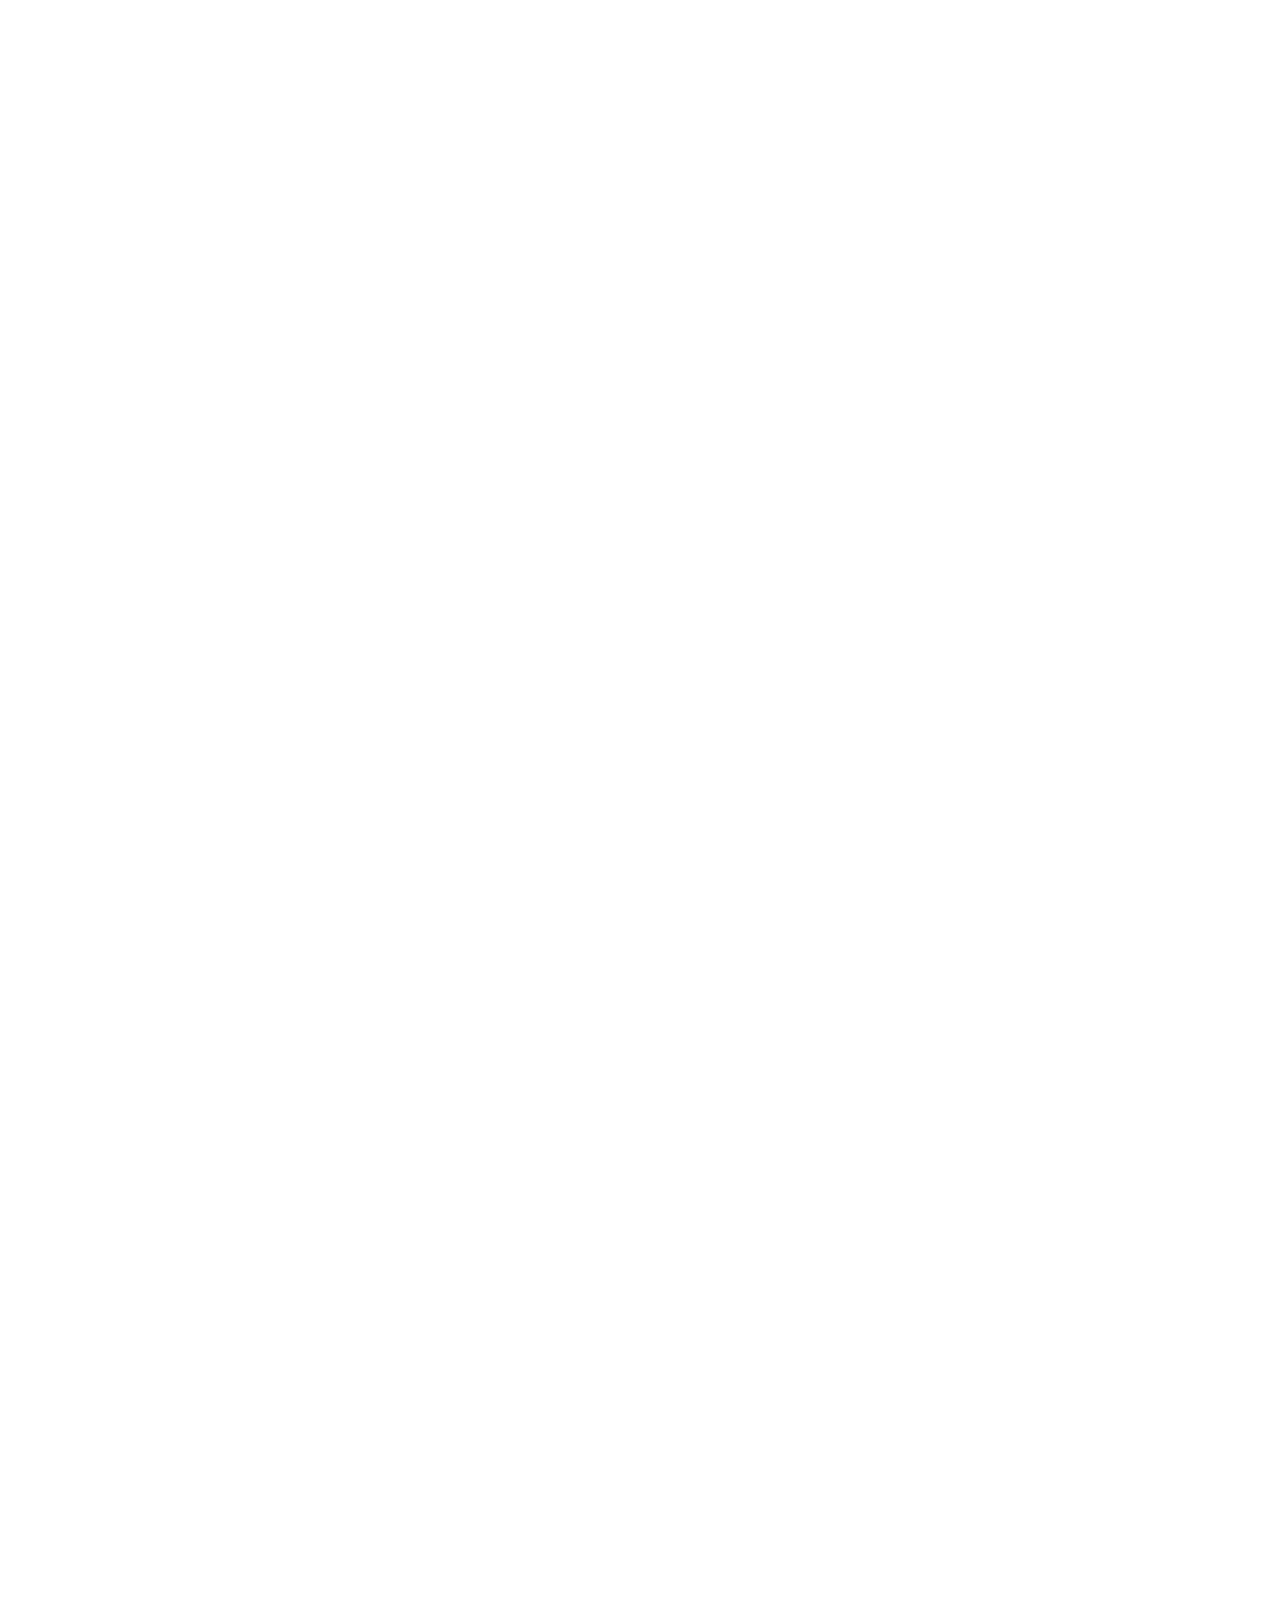
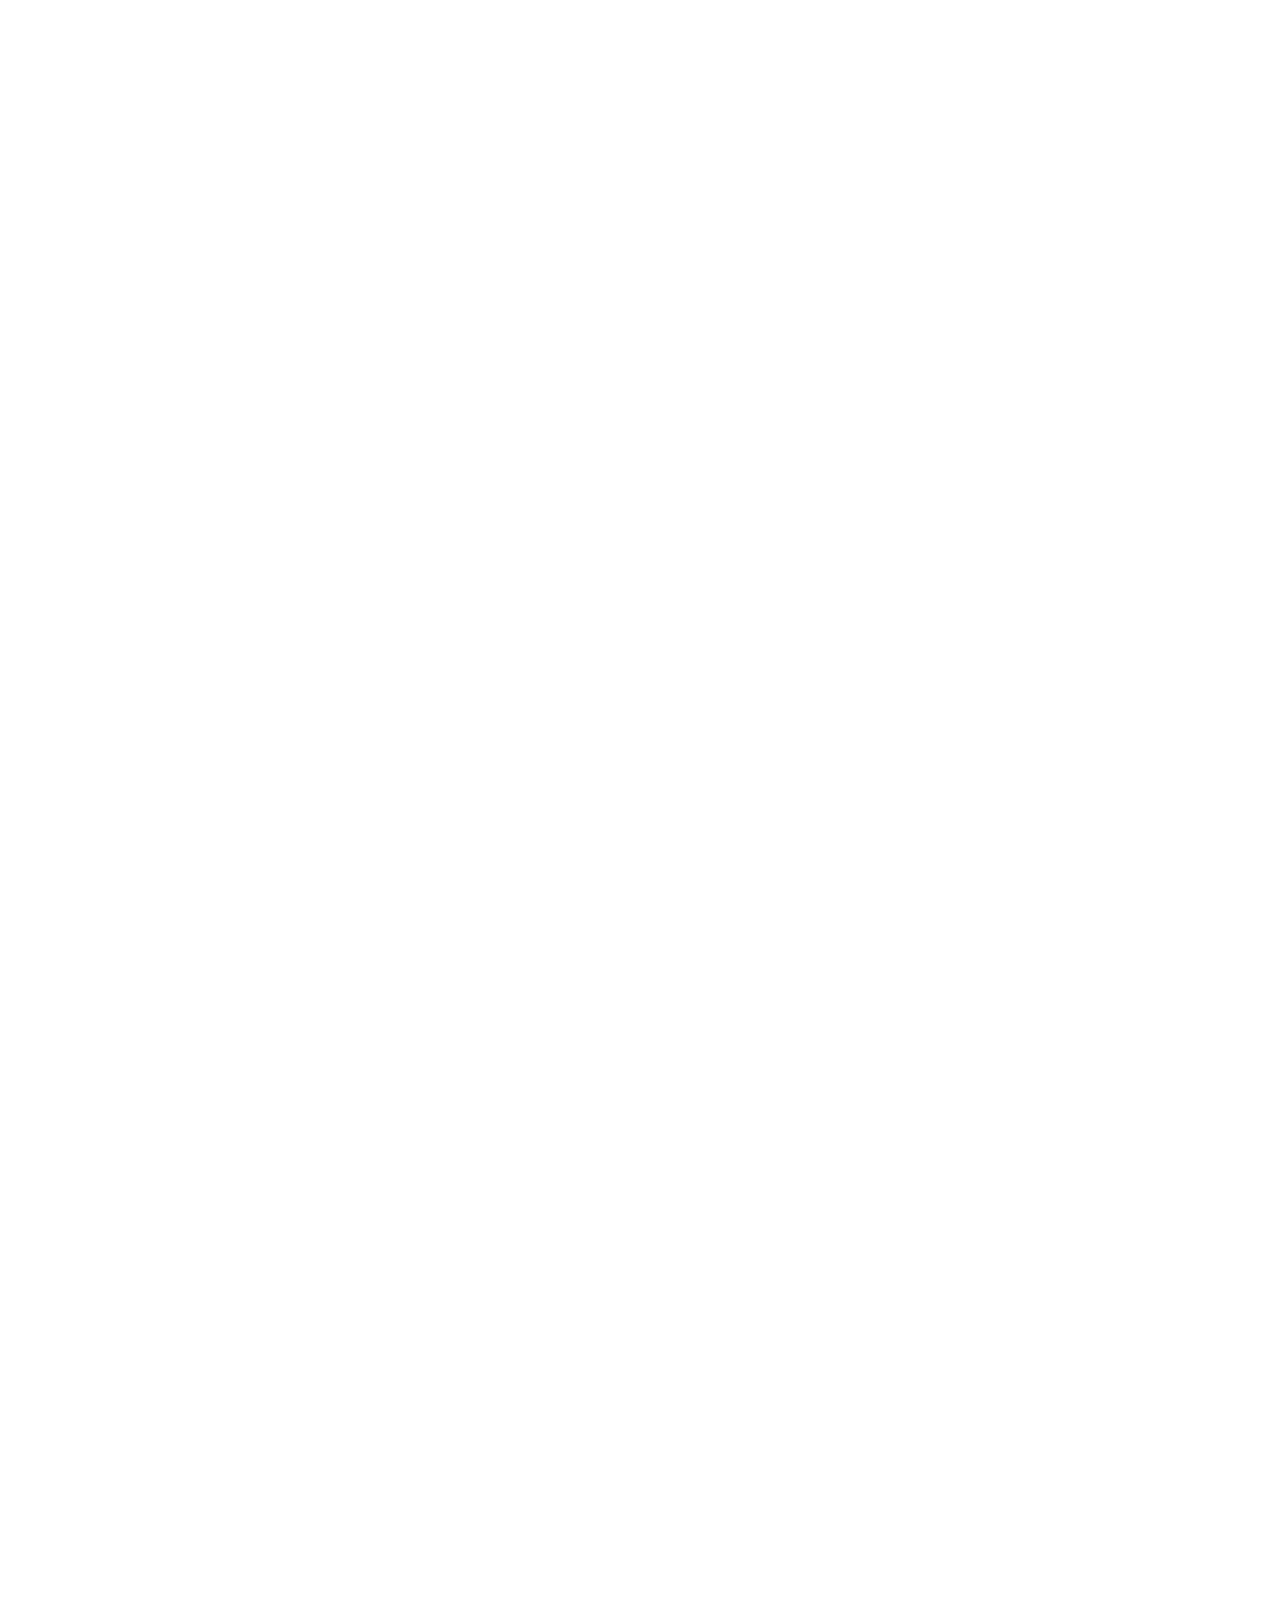
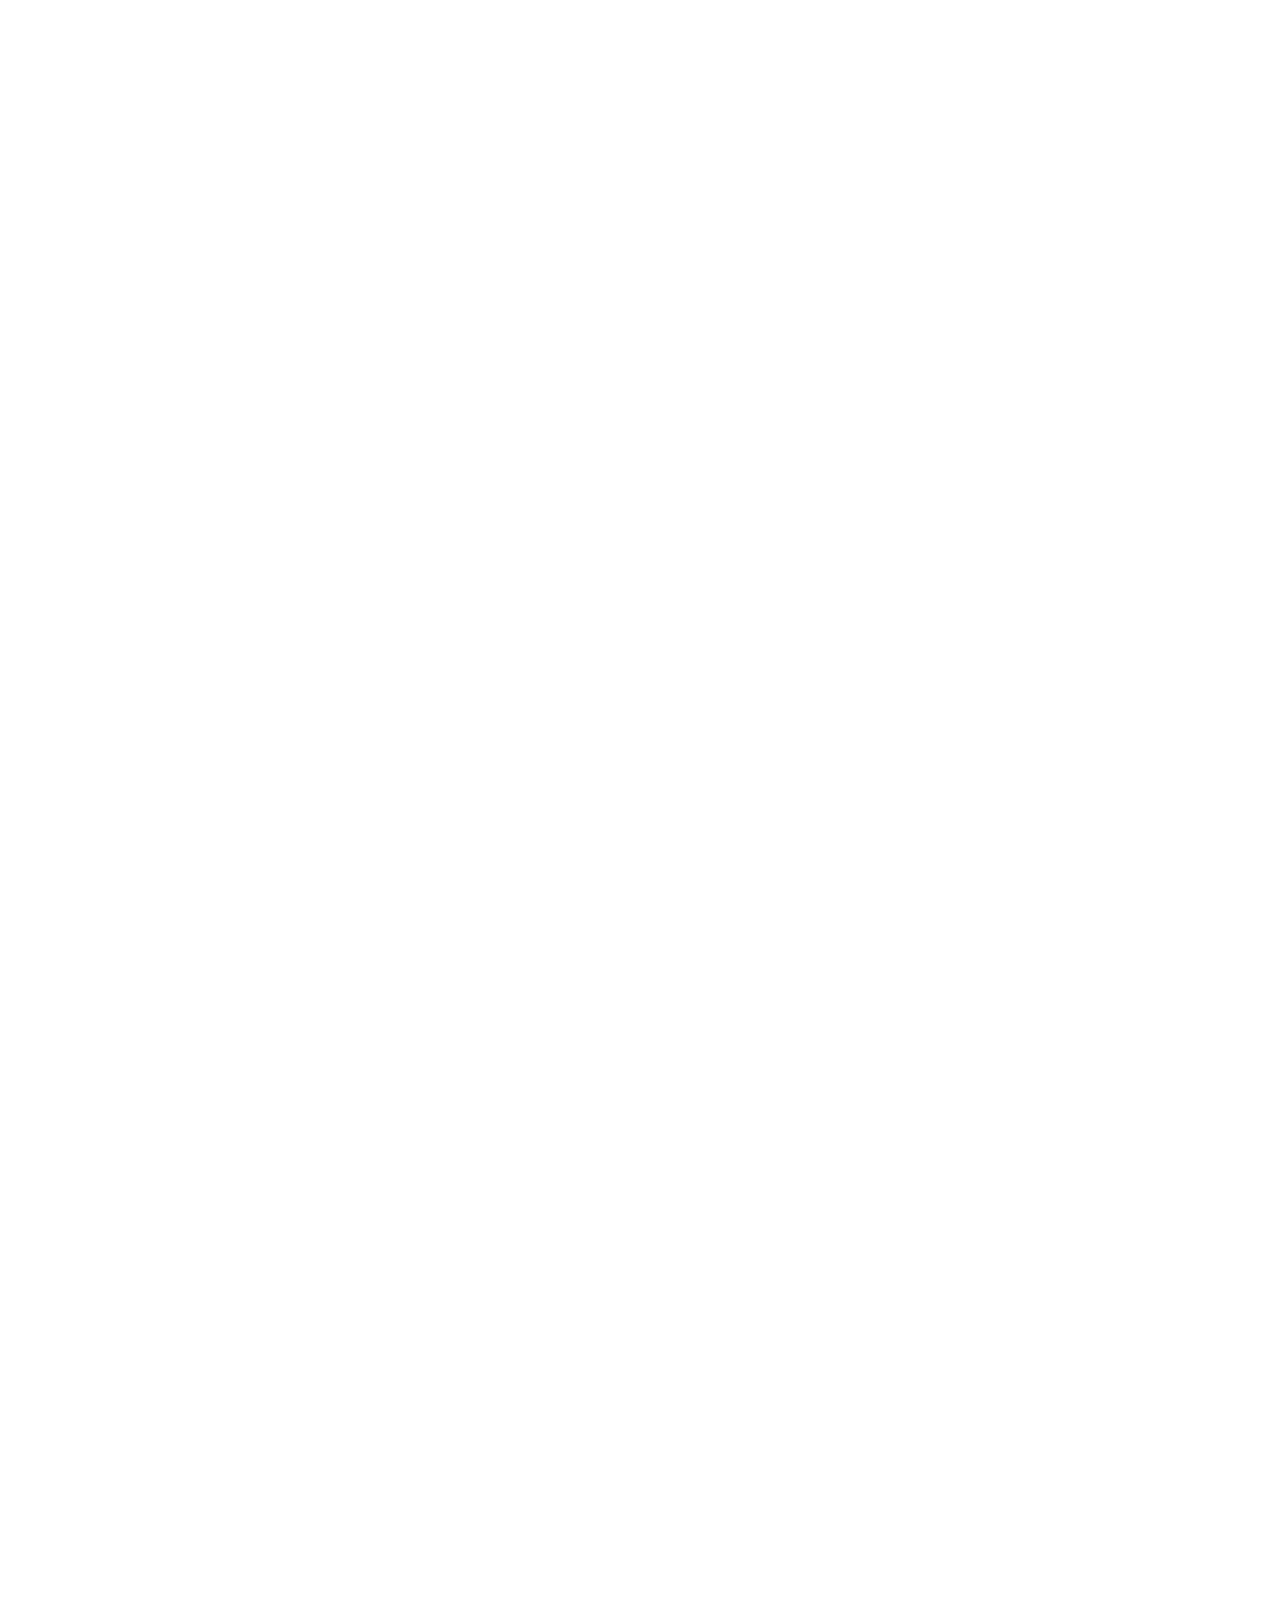
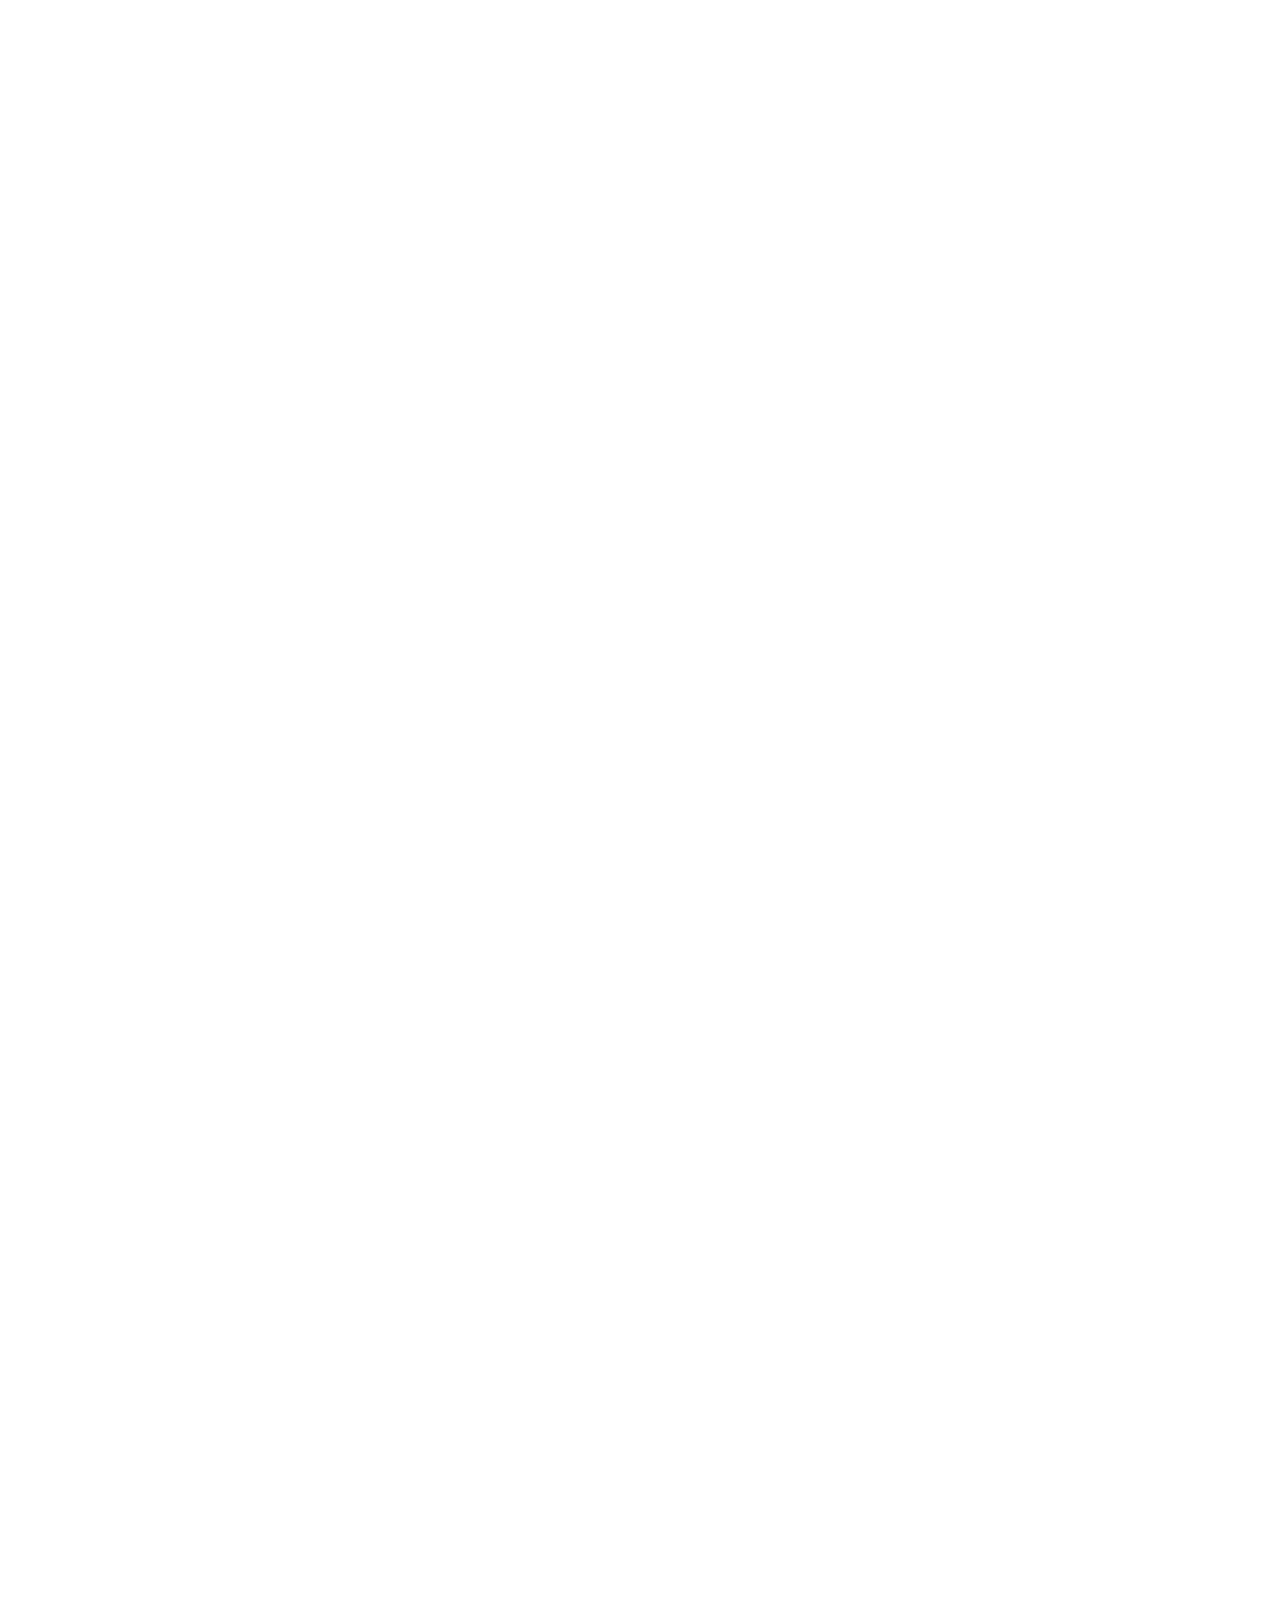
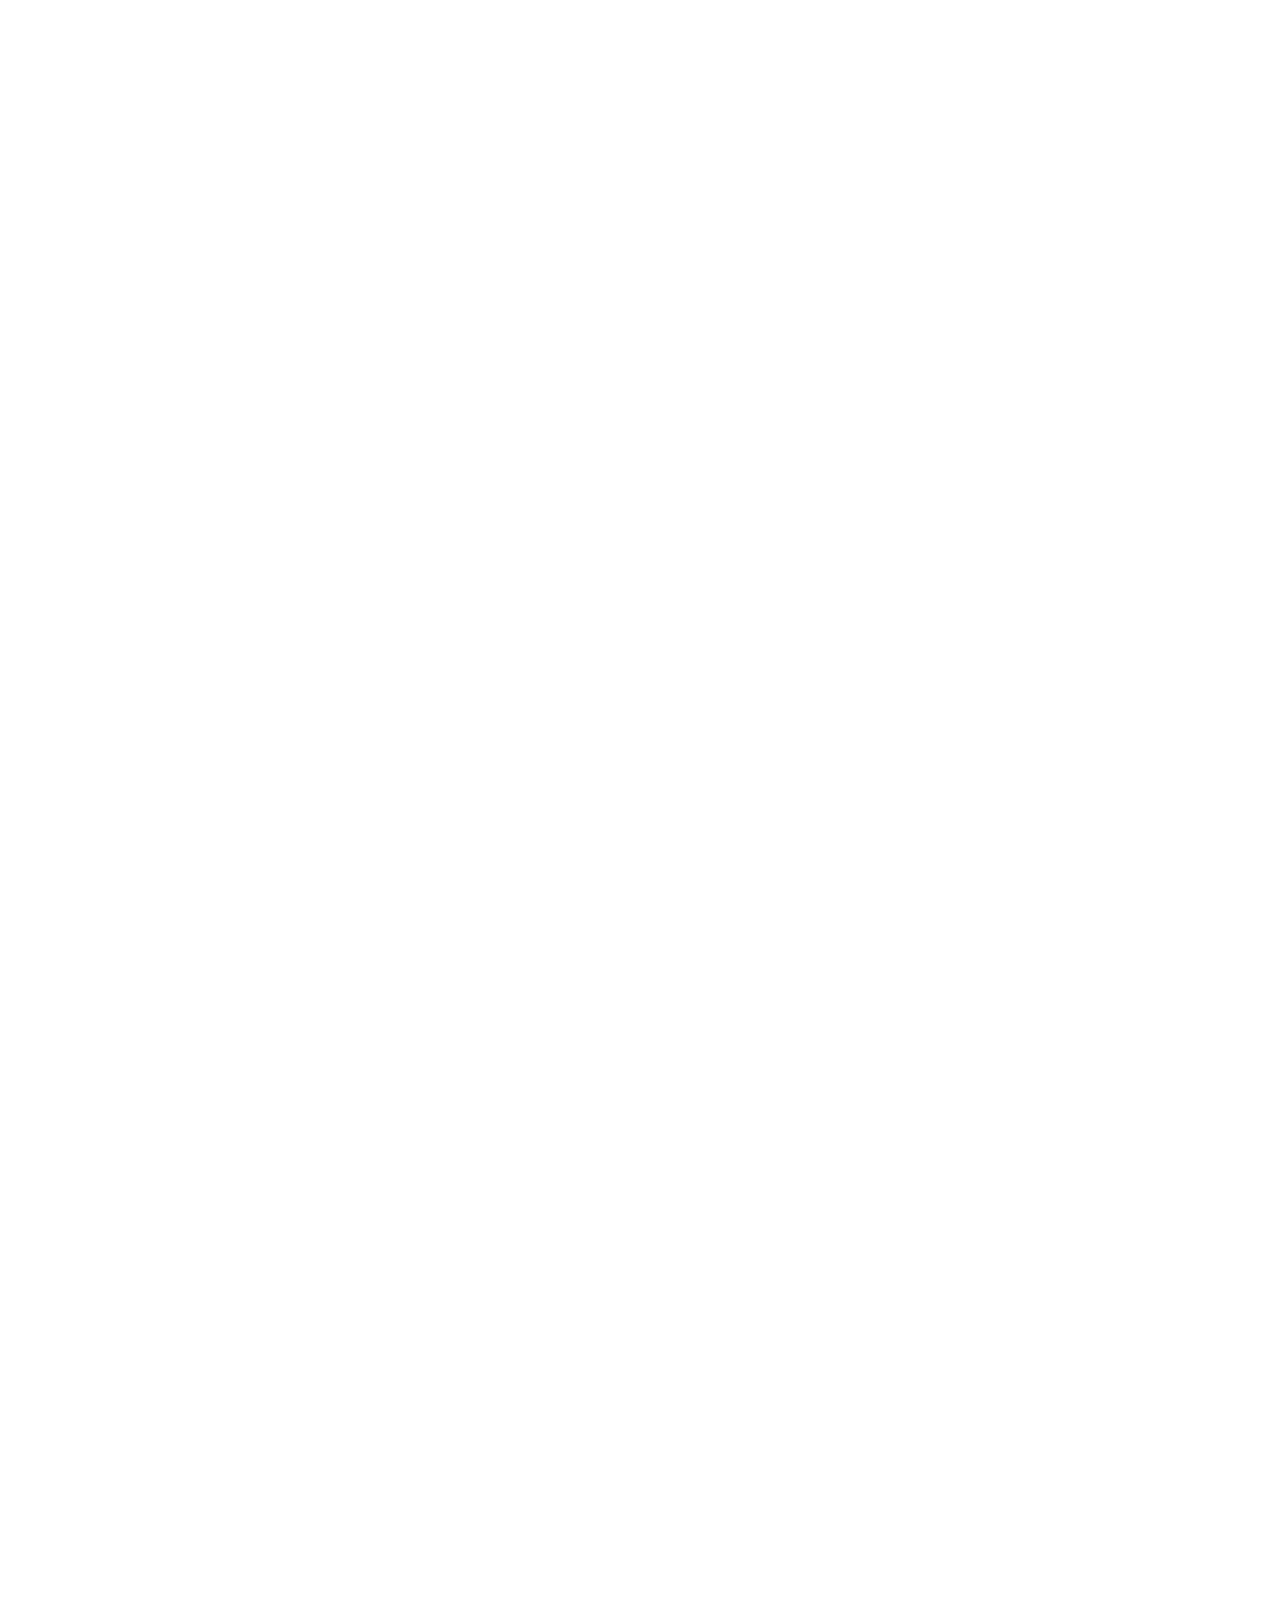
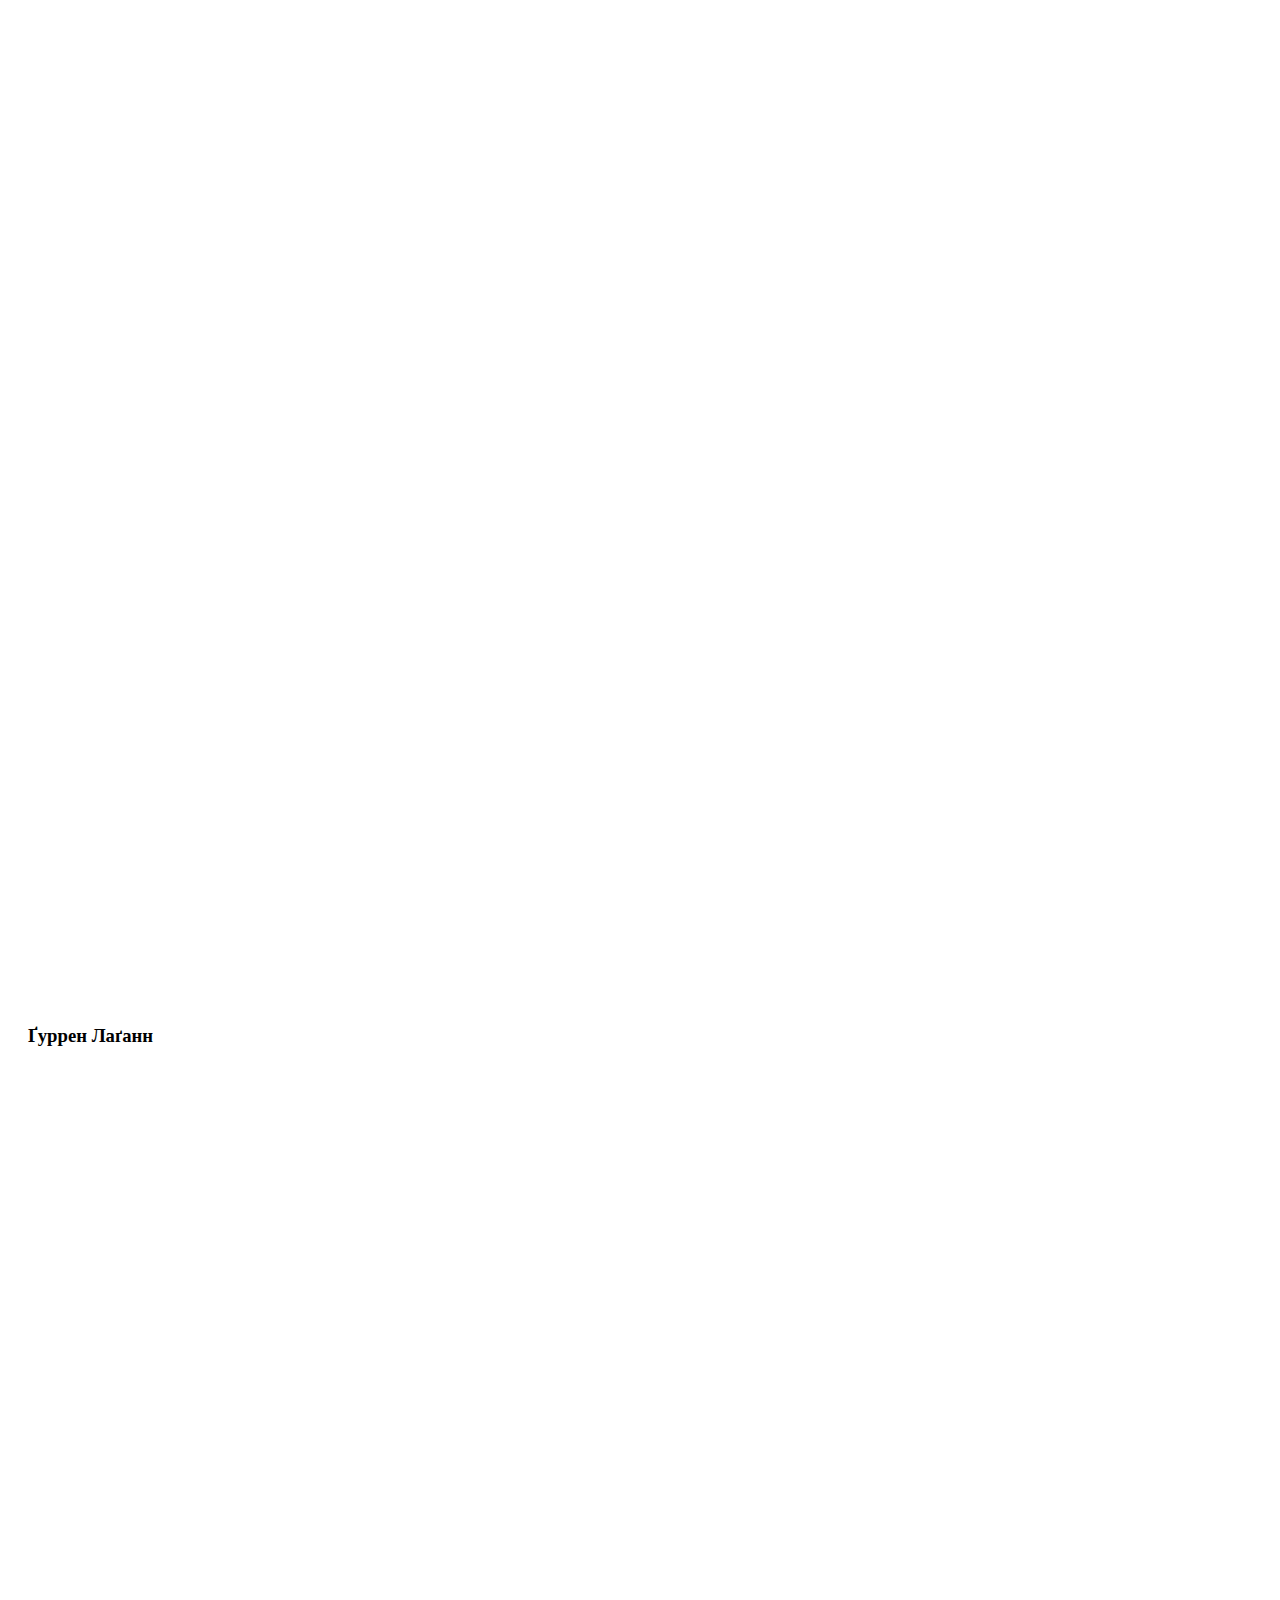
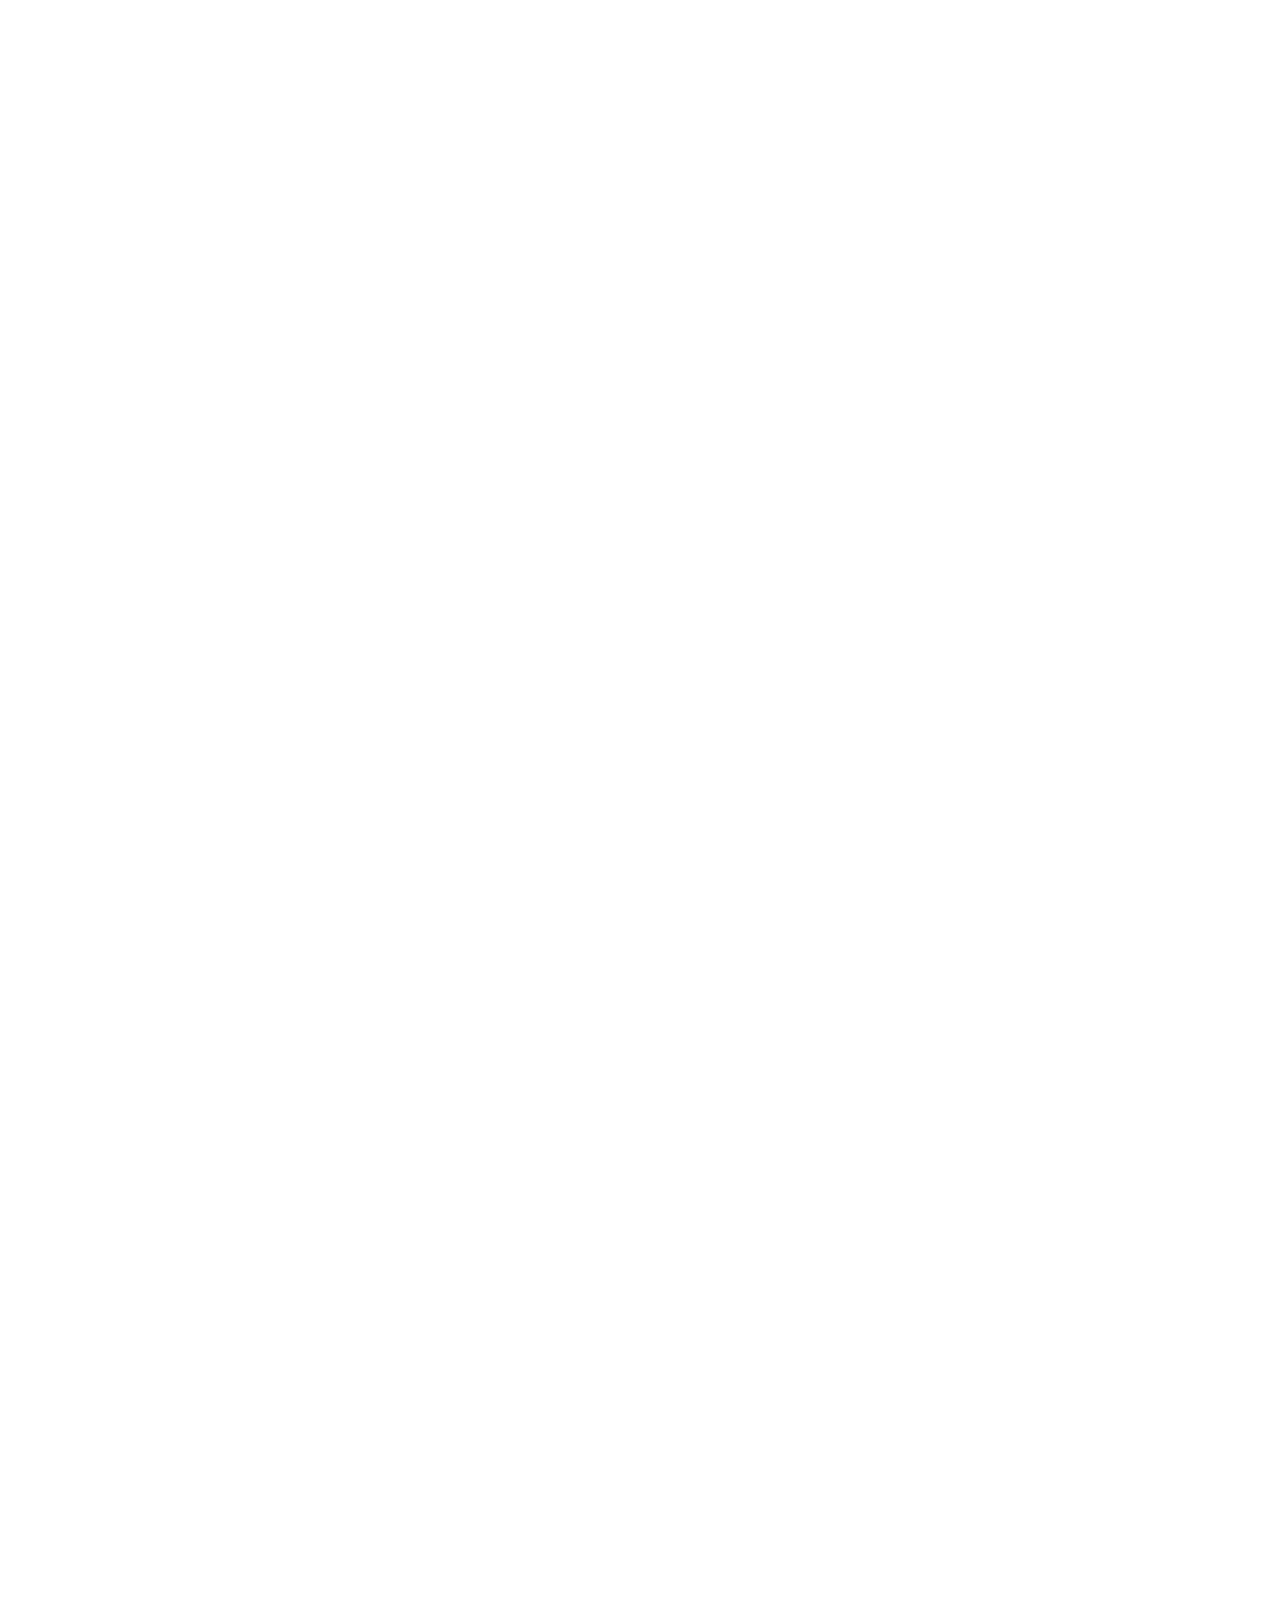
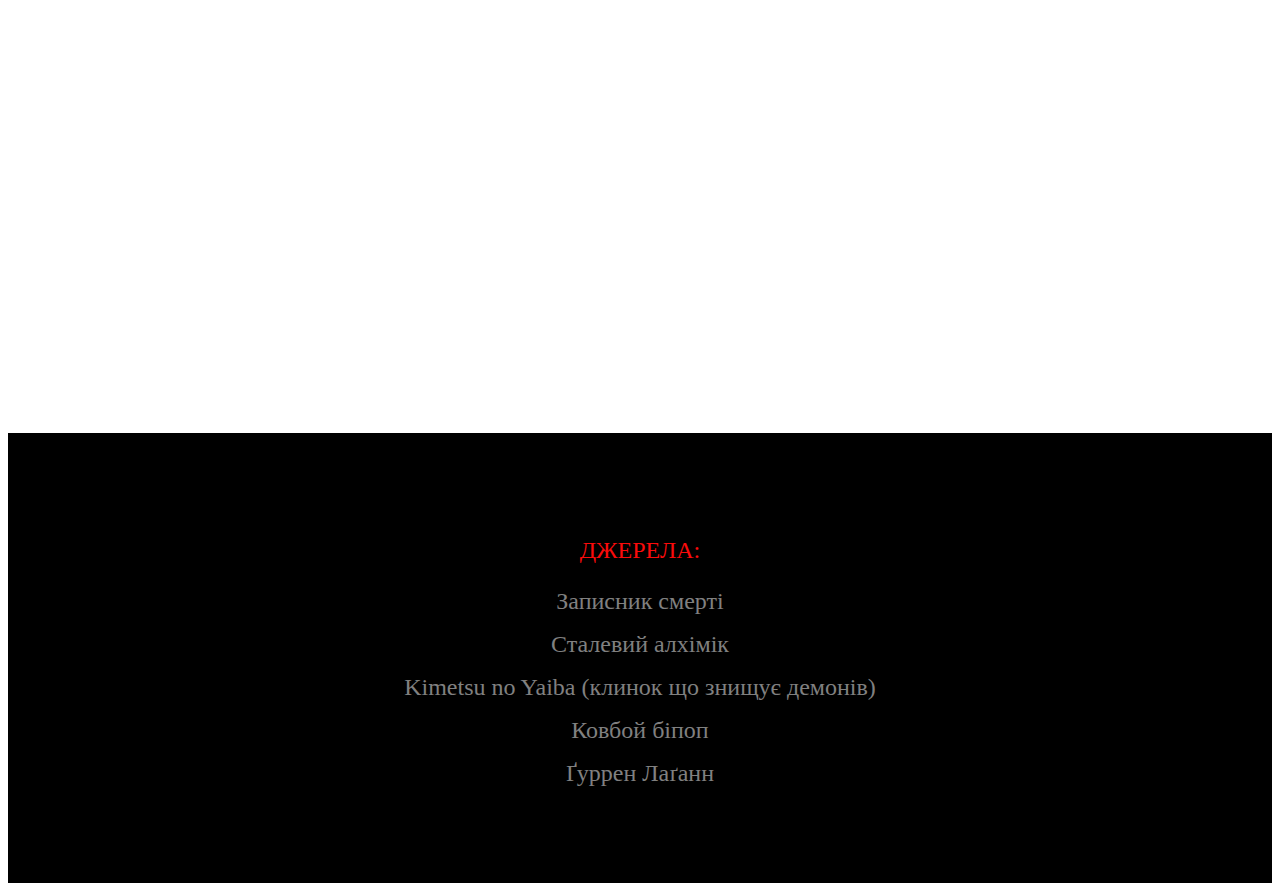
==== commit abcd4350: "Update index.html" ====
--- a/index.html
+++ b/index.html
@@ -239,7 +239,7 @@
                 </div>
                 <div class="row align-items-center vidstypy">
                     <div class="col-md-4">
-                        <img class="anim-hide-left img my-shadow" src="Kimetsu_no_Yaiba,_volume_1.jpg" alt="">
+                        <img class="anim-hide-left img my-shadow" src="Cowboybebopposter.jpg" alt="">
                     </div>
                     <div class="col-md-8">
                         <div class="text">
@@ -342,4 +342,4 @@
         <script src="script.js"></script>
 </body>
 
-</html>+</html>
